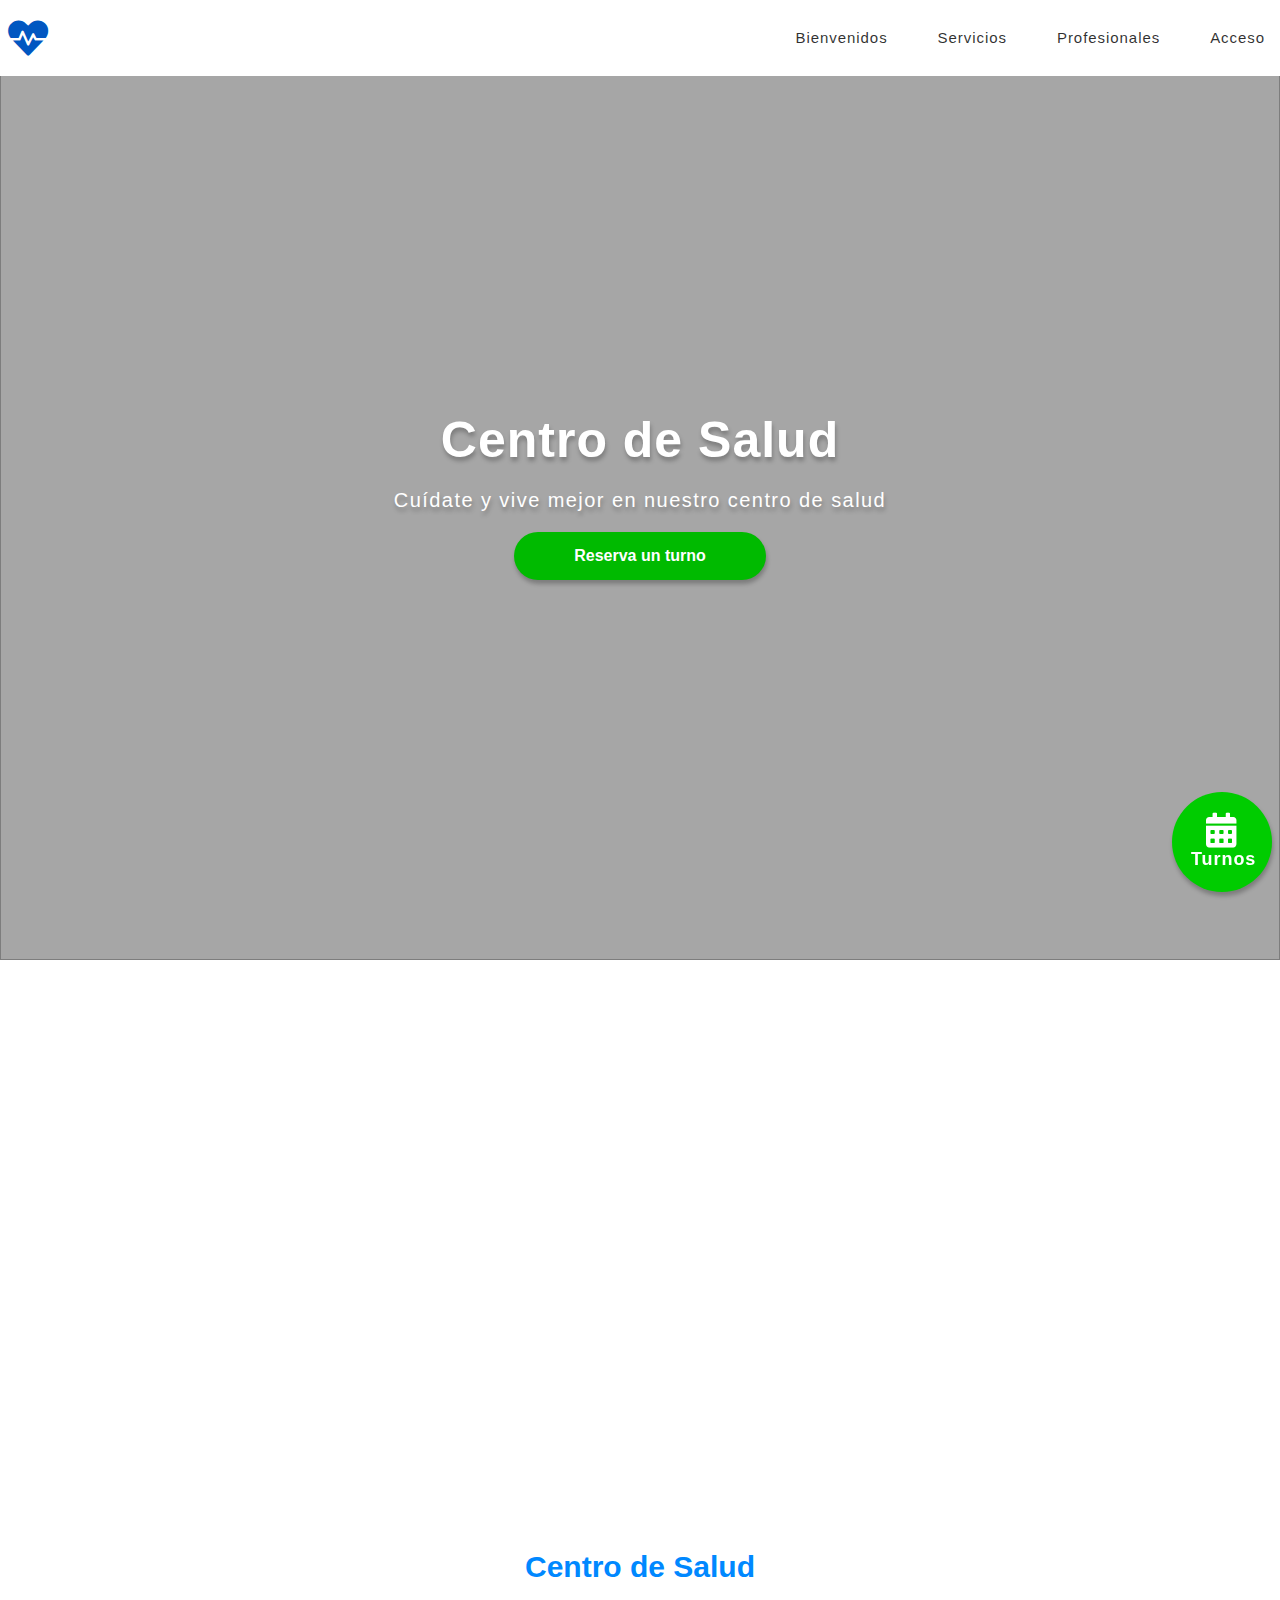
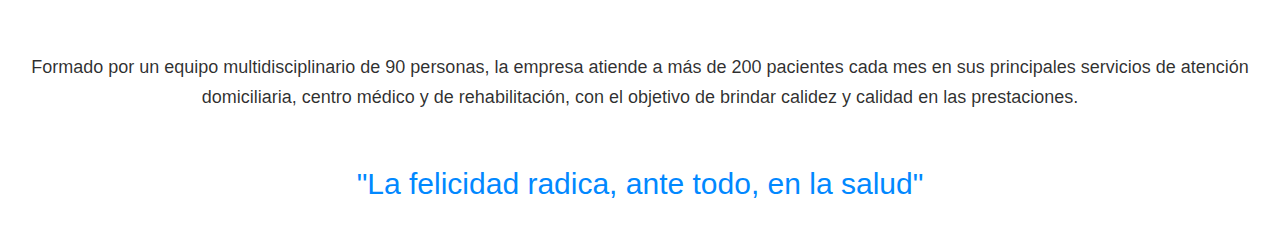
==== index.html @ 70dbd828 "csdsa" ====
<!DOCTYPE html>
<html lang="es">

<head>
  <meta charset="UTF-8">
  <meta http-equiv="X-UA-Compatible" content="IE=edge">
  <meta name="viewport" content="width=device-width, initial-scale=1.0">
  <link rel="stylesheet" type="text/css" href="estilo.css" />
  <link href="https://cdnjs.cloudflare.com/ajax/libs/font-awesome/5.13.0/css/all.min.css" rel="stylesheet">


  <title>Centro de Salud</title>
</head>

<body>


  <nav class="navegador">


    <a href="">
      <i class="fas fa-heartbeat"></i>
    </a>
    <input type="checkbox" id="tresrayas">
    <label for="tresrayas"><i class="fas fa-bars" style="color: rgb(92, 94, 96);font-size: 30px;"></i></label>



    <div class="menu">
      <ul class="lista">
        <li class="botonesMenu"><a href="index.html">Bienvenidos</a></li>
        <li class="botonesMenu"><a href="../Pagina-Web-I/Servicios/servicios.html">Servicios</a></li>
        <li class="botonesMenu"><a href="">Profesionales</a></li>
        <li class="botonesMenu"><a href="">Acceso</a></li>


      </ul>
    </div>
  </nav>





  <div class="btnturno" href="turnos.html">

    <i class="fas fa-calendar-alt fa-lg"></i>


    <a href="../Pagina-Web-I/formulario/turnos.html">Turnos</a>

  </div>

  <div class="espacio">

  </div>





  <div class="contenedorImgPrincipal">
    <img class="Imagen" src="../Pagina-Web-I/Imagenes/vista-frontal-valor-cartera-mujer-forma-corazon.jpg" alt="">
    <div class="textoBienve" id="textoBienve">
      <h1>Centro de Salud </h1>
      
      <h2>Cuídate y vive mejor en nuestro centro de salud</h2>
      <button class="botoninicio"> <a href="">Reserva un turno</a></button>
    </div>
  </div>







  <div class="contenedorTarjetas" >
    <div class="cajatarjetas" id="scroll">
      <div class="tarjetas">
        <i class="fas fa-hand-holding-medical"></i>
        <div class="tarjetaDeTxt">
          <h5 class="tituloTarjeta">Centro de Rehabilitacion</h5>
          <p class="textoTarjeta">Brinda servicios de rehabilitación intensivos, integrales
            y
            comprehensivos.</p>
          <a href=""></a>
        </div>
      </div>

      <div class="tarjetas">
        <i class="fas fa-user-md"></i>
        <div class="tarjetaDeTxt">
          <h5 class="tituloTarjeta">Centro Medico</h5>
          <p class="textoTarjeta">Brinda un servicio integral de prevención y atención ambulatoria de la salud en
            diferentes especialidades.</p>
          <a href=""></a>
        </div>
      </div>

      <div class="tarjetas">
        <i class="fas fa-ambulance"></i>
        <div class="tarjetaDeTxt">
          <h5 class="tituloTarjeta">Atencion Domiciliaria</h5>
          <p class="textoTarjeta">Es un servicio al paciente con patologías complejas y a su familia en su hogar a
            través
            de un equipo multiprofesional e interdisciplinario.</p>
          <a href=""></a>
        </div>
      </div>
    </div>
  </div>


  <div class="contenedorSm2">
    <h5 class="tituloSm2">Centro de Salud</h5>
    <p class="textoSm2">Formado por un equipo multidisciplinario de 90 personas, la empresa atiende a más de 200
      pacientes cada mes en sus principales servicios de atención domiciliaria, centro médico y de rehabilitación, con
      el objetivo de brindar calidez y calidad en las prestaciones.</p>
    <p class="fraseSm2">"La felicidad radica, ante todo, en la salud"</p>
  </div>







</body>


<script src="aparece.js"></script>

</html>
---- estilo.css ----
.navegador {
    display: flex;
    position: fixed;
    z-index: 100;
    width: 100%;
    flex-wrap: wrap;
    align-items: center;
    justify-content: space-between;
    background-color: #ffffff;
    padding: 0 200px 0 0;
    top: 0;

}







.lista {

    list-style: none;
    display: flex;
    gap: 25px;
    margin-right: 15px;
    padding: 10px 0;
}

.lista a {
    text-decoration: none;
    font-family: Arial, Helvetica, sans-serif;
    color: rgba(0, 0, 0, 0.819);
    font-weight:  normal;
    font-size: 15px;
    line-height: 1.5rem;
    letter-spacing: 0.025cm;
    margin-left: 25px;
    
}

.lista a:hover {
   
   color: #0157c1;
   
}

#tresrayas,
.navegador label {
    display: none;
}

.navegador a i{
 font-size: 40px;
 padding-left: 8px;
 margin: 0;
 color: #0157c1;
 
}
   




.navegador a i:hover {
    transform: scale(1.1);
    color: crimson;
}




.btnturno {
    position: fixed;
    bottom: 8px;
    right: 8px;
    height: 100px;
    width: 100px;
    display: block;
    color: #ffffff;
    background-color: rgb(0, 204, 0);
    z-index: 100;
    border-radius: 100%;
    box-shadow: 1px 4px 4px rgba(0, 0, 0, 0.25);

}

.btnturno i {
    position: absolute;
    right: 35%;
    top: 25%;
    font-size: 35px;




}

.btnturno a {
    position: relative;
    top: 55px;
    left: 9px;
    padding-bottom: 20px;
    padding-left: 10px;
    padding-right: 10px;
    padding-top: 60px;
    padding-bottom: 50px;
    transition: transform .2s;
    line-height: 1.5rem;
    letter-spacing: 0.025cm;
    font-weight: bold;
    font-family: Arial, Helvetica, sans-serif;
    font-size: 18px;
    text-decoration: none;
    color: #ffffff;


}


.btnturno:hover {
    transform: scale(1.1);
    bottom: 12px;
    right: 12px;
    background-color: rgb(25, 167, 18);
    transition: all 1s;
    



}


.contenedorImgPrincipal{
    padding-top: 30px;
 
    position: absolute;
    width: 100%;
    height: 100%;
    top: 0;
    
    z-index: 0;
   
}




.Imagen {
 position: absolute;
 width: 100%;
 height: 100%;

 
 
    

}

.textoBienve{
    display: flex;
   position: absolute;
    flex-direction: column;
    align-items: center;
    justify-content: center;
    height:100%;
    width: 100%;
    
    z-index: 1;
    background-color: #00000059;
    
    
}


.textoBienve h1{
    font-family:sans-serif;
    font-size: 50px;
    font-weight: 700;
    color: rgb(255, 255, 255);
    margin: 0;
    letter-spacing: 0.02em;
    text-shadow: 1px 4px 4px rgba(0, 0, 0, 0.25);
}
    
    



.textoBienve h2{
    font-family:sans-serif;
    font-size: 20px;
   letter-spacing: 0.09rem;
   font-weight: 10;
    color: rgb(255, 255, 255);
    text-shadow: 1px 4px 4px rgba(0, 0, 0, 0.25);
   
    margin: 20px;
}

.textoBienve h3{
    font-family:sans-serif;
    font-size: 16px;
    font-weight: 100;
    color: rgb(255, 255, 255);
    text-align: center;
    margin-top: 60px;
    width: 70%;
    line-height: 1.7;
   
}

.botoninicio{
    padding: 15px 60px;
    border-style: none;
    border-radius: 30px;
    background-color: rgb(0, 186, 0);
    box-shadow: 1px 4px 4px rgba(0, 0, 0, 0.25);
    cursor: pointer;
}

.botoninicio:hover{
    background-color: darkgreen;
    transition: all 0.8s ease-in-out;
}
.botoninicio a{
    text-decoration: none;
    font-family:sans-serif;
    font-size: 16px;
    font-weight: 700;
    color: #ffffff;

}



.contenedorTarjetas {

    display: flex;
    
    
    position: absolute;
    width: 100%;
    height: 750px;
    top: 800px;
   margin-top: 0;
   /* 
    background-image: url("Imagenes/doctor-trabajo.jpg");
    background-size: cover;
    */
    transition: all 2s;
   




}

.cajatarjetas{
    position: absolute;
    height: 100%;
    width: 100%;
    align-items: center;
    justify-content: space-around;
   display: flex;
   flex-direction: row;
   opacity: 0;
   transition: 4s;
   
}


.visible {
    opacity: 1;
    



}

.tarjetas {
    
    width: 300px;
    height: 450px;
    text-align: center;
   
   
    
    

}


.tarjetas i {
   color: #0157c1;
   font-size: 200px;
   
    

}

.tituloTarjeta {

    font-family: Arial, Helvetica, sans-serif;
    font-size: 18px;
    color: #0088ff;

}

.textoTarjeta {

    font-family: Arial, Helvetica, sans-serif;
    font-size: 15px;
    color: rgba(0, 0, 0, 0.819);
    line-height: 30px;

}

.tarjetas:hover {
    transform: scale(1.1);
}

.contenedorSm2 {
   display: flex;
   position: absolute;
   width: 100%;
   align-items: center;
   justify-content: center;
   flex-direction: column;
   top: 1500px;

}

.tituloSm2 {
    font-family: Arial, Helvetica, sans-serif;
    font-size: 30px;
    color: #0088ff;
    text-align: center;
}

.textoSm2 {
    font-family: Arial, Helvetica, sans-serif;
    font-size: 18px;
    color: rgba(0, 0, 0, 0.819);
    line-height: 30px;
    text-align: center;
}

.fraseSm2 {
    margin-top: 3%;
    font-family: Arial, Helvetica, sans-serif;
    font-size: 30px;
    color: #0188ff;
    line-height: 30px;
    text-align: center;

}


.contenedorfooterxl {


   display: flex;
    flex-direction: row;
    align-items: center;
    position: absolute;
    width: 100%;
    justify-content: space-around;
    background-color: #000e1a;
    bottom: 0;

}

.contenedordires {
    font-family: Arial, Helvetica, sans-serif;
    font-size: 15px;
    color: dimgrey;
    width: 300px;
    line-height: 20px;

}


.titulof {
    font-family: Arial, Helvetica, sans-serif;
    font-size: 15px;
    color: #0088ff;


}



.imgfooter {
    border-radius: 100%;
    margin-top: 3%;
    margin-bottom: 3%;
    width: 200px;
    height:200px;

}

.imgwsp {
    transition: transform .2s;
}

.imgwsp:hover {
    transform: scale(1.1);

}

body {
    margin: 0;
    padding: 0 0 0 0;
    border: 0;
    vertical-align: baseline;


}


@media screen and (min-width: 500px) {
    .contenedorTarjetas {

        flex-direction: row;


    }

    .contenedorMenu {
        visibility: visible;
    }

    .ContenedorImgYTxt {
        flex-direction: row;
        background-color: #0088ff;
        width: 100%;


    }

    .cajatext {
        width: 50%;
        height: 50%;
    }

    .cajaimg {
        width: 750px;
        height: 450px;
    }

    .Texto {
        text-shadow: none;

    }

    



    body {
        margin: 0;
        padding: 0 0 0 0;
        border: 0;
        font-size: 100%;
        font: inherit;
        vertical-align: baseline;
    }

}

@media screen and (max-width: 500px) {
    .menu {
        width: 100%;
        max-height: 0;
        overflow: hidden;
    }

    .lista {
        flex-direction: column;
        align-items: center;
        padding: 20px;
    }



    .navegador label {
        display: inline-flex;
        align-items: center;
        cursor: pointer;
        margin-right: 15px;

    }

    #tresrayas:checked~.menu {
        max-height: 100%;

    }

    .lista a:hover {
        border-color: none;
        border-style: none;

        padding: none;
        margin-left: none;
        border-radius: none;
        background-color: #ffffff;
        color: rgba(0, 0, 0, 0.819);
        ;

    }

    .contenedorfooterxl {

        flex-direction: column;

    }


}
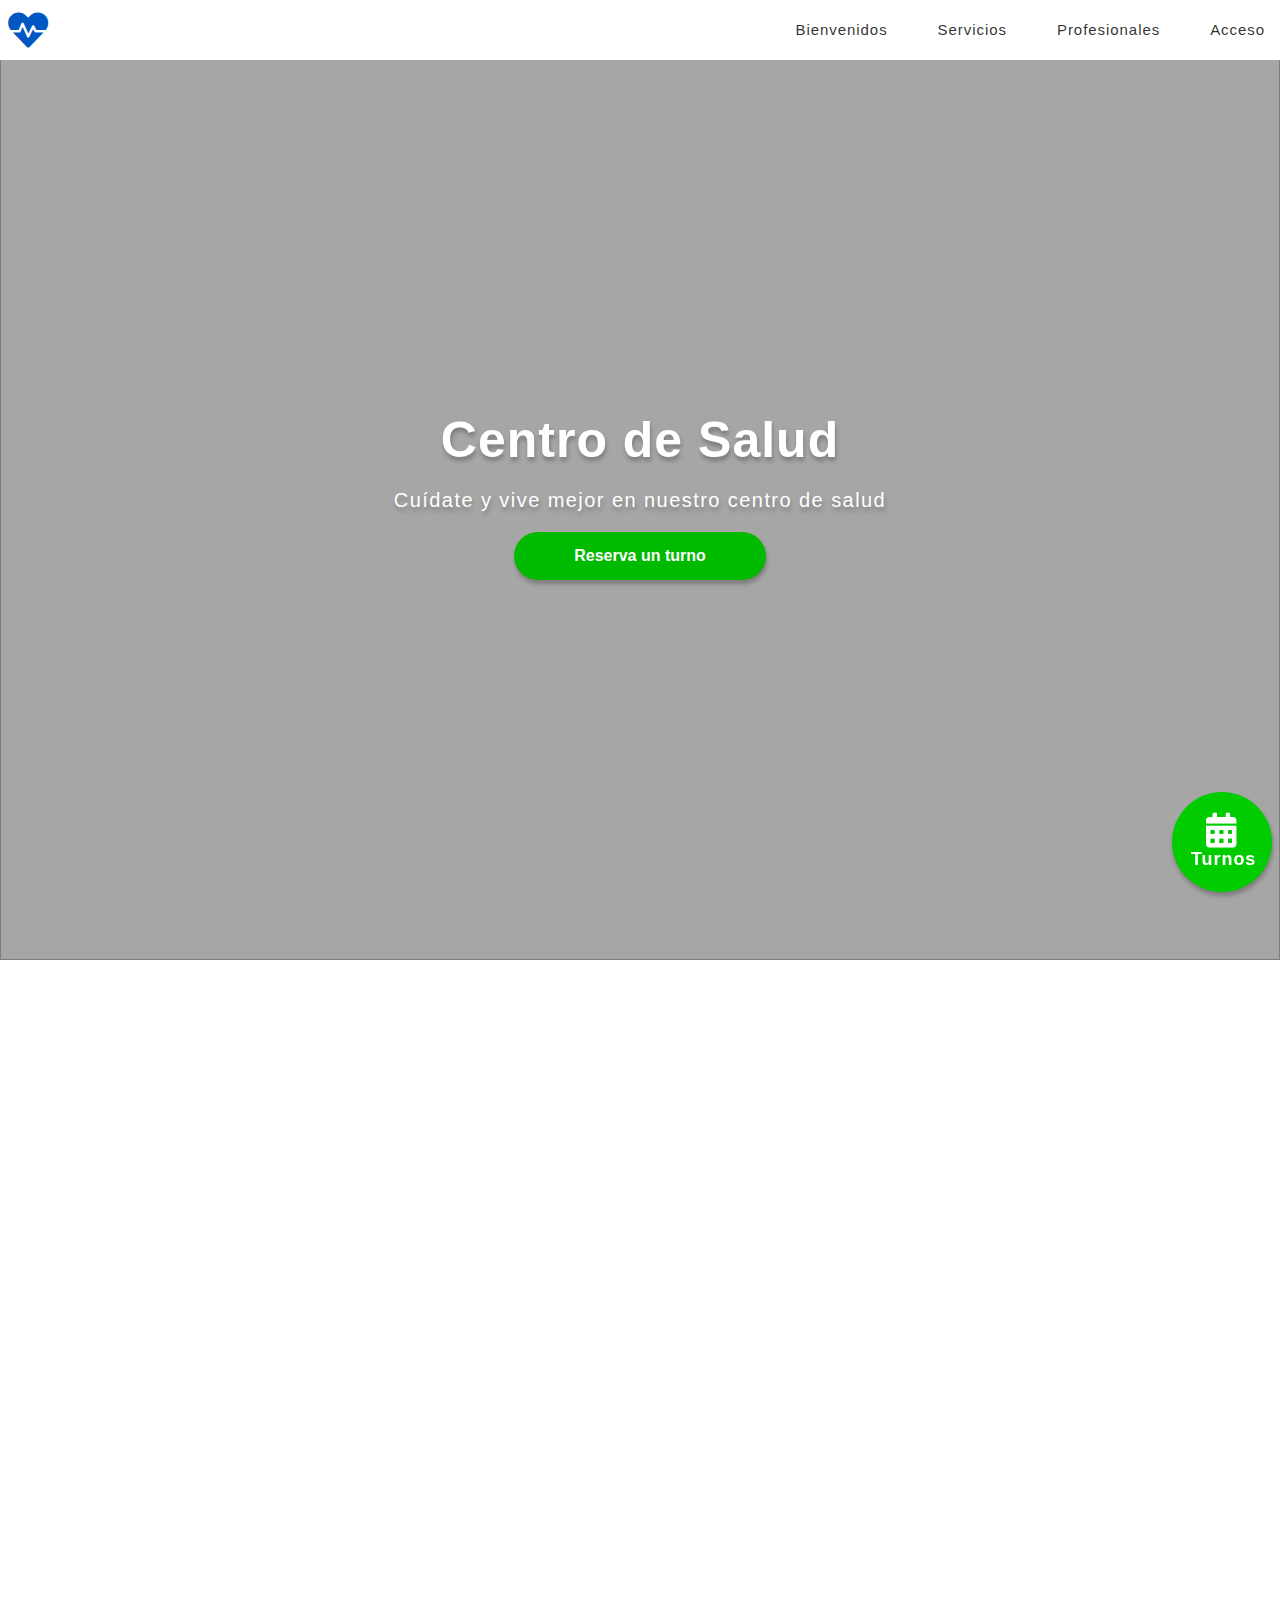
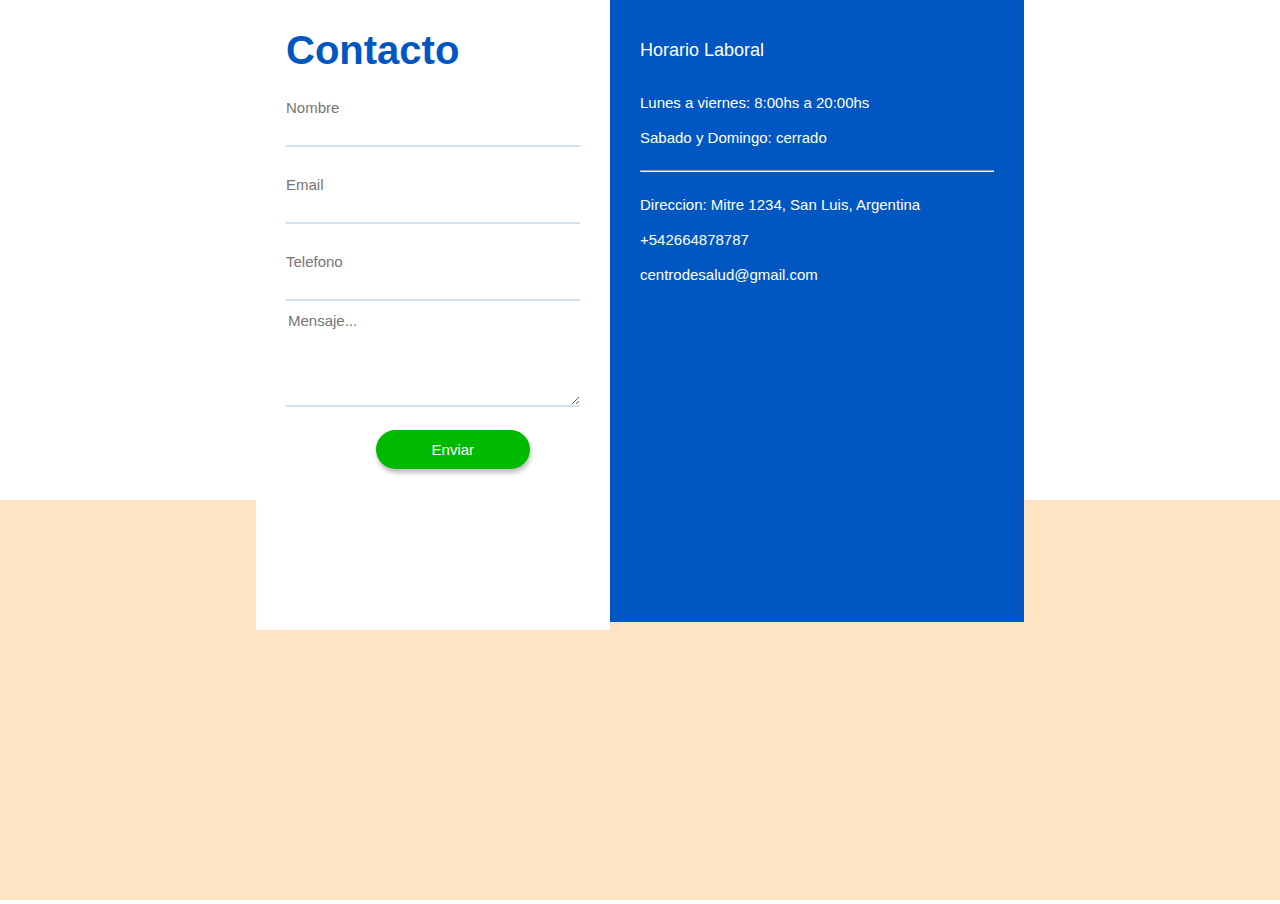
==== commit 5a5560b5: "se mejoro el footer y se agrego formulario de contacto" ====
--- a/index.html
+++ b/index.html
@@ -112,13 +112,41 @@
   </div>
 
 
-  <div class="contenedorSm2">
-    <h5 class="tituloSm2">Centro de Salud</h5>
-    <p class="textoSm2">Formado por un equipo multidisciplinario de 90 personas, la empresa atiende a más de 200
-      pacientes cada mes en sus principales servicios de atención domiciliaria, centro médico y de rehabilitación, con
-      el objetivo de brindar calidez y calidad en las prestaciones.</p>
-    <p class="fraseSm2">"La felicidad radica, ante todo, en la salud"</p>
-  </div>
+  <footer class="contenedorcontactos">
+    <div class="contenedorformycontac">
+      <div class="contenedorform">
+        <form action="" class="formulario">
+          <span>Contacto</span>
+          
+            
+            <input type="text" placeholder="Nombre">
+            
+            <input type="text" placeholder="Email">
+          
+          
+            <input type="text" placeholder="Telefono">
+          
+          
+            <textarea name="" id="" cols="30" rows="10" placeholder="Mensaje..."></textarea>
+          
+          
+         
+
+          <button type="submit">Enviar</button>
+
+        </form>
+      </div>
+      <div class="contacto">
+        <span>Horario Laboral</span>
+        <p>Lunes a viernes: 8:00hs a 20:00hs <br> Sabado y Domingo: cerrado</p>
+        <hr>
+        <p>Direccion: Mitre 1234, San Luis, Argentina <br>+542664878787 <br> centrodesalud@gmail.com</p>
+      </div>
+    </div>
+    <div class="banda">
+      <iframe src="https://www.google.com/maps/embed?pb=!1m17!1m12!1m3!1d1667.1498430068177!2d-66.33870712872991!3d-33.310979842857236!2m3!1f0!2f0!3f0!3m2!1i1024!2i768!4f13.1!3m2!1m1!2s!5e0!3m2!1ses!2sar!4v1683168870835!5m2!1ses!2sar" width=100% height="400" style="border:0;" allowfullscreen="" loading="lazy" referrerpolicy="no-referrer-when-downgrade"></iframe>
+    </div>
+  </footer>
 
 
 
--- a/estilo.css
+++ b/estilo.css
@@ -24,25 +24,25 @@
     display: flex;
     gap: 25px;
     margin-right: 15px;
-    padding: 10px 0;
+    padding: 2px 0;
 }
 
 .lista a {
     text-decoration: none;
     font-family: Arial, Helvetica, sans-serif;
     color: rgba(0, 0, 0, 0.819);
-    font-weight:  normal;
+    font-weight: normal;
     font-size: 15px;
     line-height: 1.5rem;
     letter-spacing: 0.025cm;
     margin-left: 25px;
-    
+
 }
 
 .lista a:hover {
-   
-   color: #0157c1;
-   
+
+    color: #0157c1;
+
 }
 
 #tresrayas,
@@ -50,14 +50,14 @@
     display: none;
 }
 
-.navegador a i{
- font-size: 40px;
- padding-left: 8px;
- margin: 0;
- color: #0157c1;
- 
-}
-   
+.navegador a i {
+    font-size: 40px;
+    padding-left: 8px;
+    margin: 0;
+    color: #0157c1;
+
+}
+
 
 
 
@@ -124,57 +124,57 @@
     right: 12px;
     background-color: rgb(25, 167, 18);
     transition: all 1s;
-    
-
-
-
-}
-
-
-.contenedorImgPrincipal{
+
+
+
+
+}
+
+
+.contenedorImgPrincipal {
     padding-top: 30px;
- 
+
     position: absolute;
     width: 100%;
     height: 100%;
     top: 0;
-    
+
     z-index: 0;
-   
+
 }
 
 
 
 
 .Imagen {
- position: absolute;
- width: 100%;
- height: 100%;
-
- 
- 
-    
-
-}
-
-.textoBienve{
-    display: flex;
-   position: absolute;
+    position: absolute;
+    width: 100%;
+    height: 100%;
+
+
+
+
+
+}
+
+.textoBienve {
+    display: flex;
+    position: absolute;
     flex-direction: column;
     align-items: center;
     justify-content: center;
-    height:100%;
-    width: 100%;
-    
+    height: 100%;
+    width: 100%;
+
     z-index: 1;
     background-color: #00000059;
-    
-    
-}
-
-
-.textoBienve h1{
-    font-family:sans-serif;
+
+
+}
+
+
+.textoBienve h1 {
+    font-family: sans-serif;
     font-size: 50px;
     font-weight: 700;
     color: rgb(255, 255, 255);
@@ -182,24 +182,24 @@
     letter-spacing: 0.02em;
     text-shadow: 1px 4px 4px rgba(0, 0, 0, 0.25);
 }
-    
-    
-
-
-
-.textoBienve h2{
-    font-family:sans-serif;
+
+
+
+
+
+.textoBienve h2 {
+    font-family: sans-serif;
     font-size: 20px;
-   letter-spacing: 0.09rem;
-   font-weight: 10;
+    letter-spacing: 0.09rem;
+    font-weight: 10;
     color: rgb(255, 255, 255);
     text-shadow: 1px 4px 4px rgba(0, 0, 0, 0.25);
-   
+
     margin: 20px;
 }
 
-.textoBienve h3{
-    font-family:sans-serif;
+.textoBienve h3 {
+    font-family: sans-serif;
     font-size: 16px;
     font-weight: 100;
     color: rgb(255, 255, 255);
@@ -207,10 +207,10 @@
     margin-top: 60px;
     width: 70%;
     line-height: 1.7;
-   
-}
-
-.botoninicio{
+
+}
+
+.botoninicio {
     padding: 15px 60px;
     border-style: none;
     border-radius: 30px;
@@ -219,13 +219,14 @@
     cursor: pointer;
 }
 
-.botoninicio:hover{
+.botoninicio:hover {
     background-color: darkgreen;
     transition: all 0.8s ease-in-out;
 }
-.botoninicio a{
+
+.botoninicio a {
     text-decoration: none;
-    font-family:sans-serif;
+    font-family: sans-serif;
     font-size: 16px;
     font-weight: 700;
     color: #ffffff;
@@ -237,65 +238,65 @@
 .contenedorTarjetas {
 
     display: flex;
-    
-    
+    flex-direction: row;
+
     position: absolute;
     width: 100%;
     height: 750px;
     top: 800px;
-   margin-top: 0;
-   /* 
+    margin-top: 0;
+    /* 
     background-image: url("Imagenes/doctor-trabajo.jpg");
     background-size: cover;
     */
     transition: all 2s;
-   
-
-
-
-
-}
-
-.cajatarjetas{
+
+
+
+
+
+}
+
+.cajatarjetas {
     position: absolute;
     height: 100%;
     width: 100%;
     align-items: center;
     justify-content: space-around;
-   display: flex;
-   flex-direction: row;
-   opacity: 0;
-   transition: 4s;
-   
+    display: flex;
+    flex-direction: row;
+    opacity: 0;
+    transition: 4s;
+
 }
 
 
 .visible {
     opacity: 1;
-    
+
 
 
 
 }
 
 .tarjetas {
-    
+
     width: 300px;
     height: 450px;
     text-align: center;
-   
-   
-    
-    
+
+
+
+
 
 }
 
 
 .tarjetas i {
-   color: #0157c1;
-   font-size: 200px;
-   
-    
+    color: #0157c1;
+    font-size: 200px;
+
+
 
 }
 
@@ -320,112 +321,162 @@
     transform: scale(1.1);
 }
 
-.contenedorSm2 {
-   display: flex;
-   position: absolute;
-   width: 100%;
-   align-items: center;
-   justify-content: center;
-   flex-direction: column;
-   top: 1500px;
-
-}
-
-.tituloSm2 {
-    font-family: Arial, Helvetica, sans-serif;
-    font-size: 30px;
-    color: #0088ff;
-    text-align: center;
-}
-
-.textoSm2 {
-    font-family: Arial, Helvetica, sans-serif;
+.contenedorcontactos {
+    display: flex;
+    position: absolute;
+    top: 1600px;
+   
+    width: 100%;
+    height: 100%;
+    justify-content: center;
+
+
+}
+
+.contenedorformycontac {
+    display: flex;
+    flex-direction: row;
+    width: 60%;
+    height: 70%;
+    position: absolute;
+    z-index: 1;
+
+    
+}
+
+.contenedorform {
+
+    height: 100%;
+    width: 50%;
+    background-color: #ffffff;
+}
+
+.formulario {
+    display: flex;
+    flex-direction: column;
+    padding: 30px 30px 0;
+}
+
+.formulario input {
+    border-top: 0;
+    border-left: 0;
+    border-right: 0;
+    border-bottom: 2px solid  #0157c12e;
+    
+    font-family: 'Segoe UI', Tahoma, Geneva, Verdana, sans-serif;
+    font-size: 15px;
+    font-weight: 100;
+    color: rgb(0, 0, 0);
+    line-height: 35px;
+    outline: none;
+    padding: 20px 0;
+}
+.formulario textarea{
+    border-top: 0;
+    border-left: 0;
+    border-right: 0;
+    border-bottom: 2px solid  #0157c12e;
+
+    font-family: 'Segoe UI', Tahoma, Geneva, Verdana, sans-serif;
+    font-size: 15px;
+    font-weight: 100;
+    color: rgb(0, 0, 0);
+    line-height: 35px;
+    outline: none;
+    height: 100px;
+
+}
+/*quitar foco con el outline*/
+.formulario span {
+    font-family: 'Segoe UI', Tahoma, Geneva, Verdana, sans-serif;
+    font-size: 40px;
+    color: #0157c1;
+    line-height: 40px;
+    font-weight: bold;
+}
+
+.formulario div {
+    display: inline;
+    position: absolute;
+    left: 0;
+    top: 80px;
+}
+
+.formulario button{
+    position: absolute;
+    padding: 2px 40px;
+    border-style: none;
+    border-radius: 30px;
+    background-color: rgb(0, 186, 0);
+    box-shadow: 1px 4px 4px rgba(0, 0, 0, 0.25);
+    cursor: pointer;
+    font-family: 'Segoe UI', Tahoma, Geneva, Verdana, sans-serif;
+    font-size: 15px;
+    font-weight: 400;
+    color: rgb(255, 255, 255);
+    line-height: 35px;
+    top: 430px;
+    left: 120px;
+    width: 20%;
+}
+
+
+.contacto {
+    display: block;
+    padding-left: 30px;
+    padding-right: 30px;
+    height: 94%;
+    width: 50%;
+    background-color: #0157c1;
+    padding-top: 30px;
+
+
+
+
+
+}
+
+.contacto span {
+    font-family: 'Segoe UI', Tahoma, Geneva, Verdana, sans-serif;
     font-size: 18px;
-    color: rgba(0, 0, 0, 0.819);
-    line-height: 30px;
-    text-align: center;
-}
-
-.fraseSm2 {
-    margin-top: 3%;
-    font-family: Arial, Helvetica, sans-serif;
-    font-size: 30px;
-    color: #0188ff;
-    line-height: 30px;
-    text-align: center;
-
-}
-
-
-.contenedorfooterxl {
-
-
-   display: flex;
-    flex-direction: row;
-    align-items: center;
-    position: absolute;
-    width: 100%;
-    justify-content: space-around;
-    background-color: #000e1a;
+    color: rgb(255, 255, 255);
+    line-height: 40px;
+    font-weight: 100;
+}
+
+.contacto p {
+    font-family: 'Segoe UI', Tahoma, Geneva, Verdana, sans-serif;
+    font-size: 15px;
+    font-weight: 100;
+    color: rgb(255, 255, 255);
+    line-height: 35px;
+}
+
+.banda{
+    position: absolute;
+    height: 400px;
+    width: 100%;
+    background-color: bisque;
     bottom: 0;
-
-}
-
-.contenedordires {
-    font-family: Arial, Helvetica, sans-serif;
-    font-size: 15px;
-    color: dimgrey;
-    width: 300px;
-    line-height: 20px;
-
-}
-
-
-.titulof {
-    font-family: Arial, Helvetica, sans-serif;
-    font-size: 15px;
-    color: #0088ff;
-
-
-}
-
-
-
-.imgfooter {
-    border-radius: 100%;
-    margin-top: 3%;
-    margin-bottom: 3%;
-    width: 200px;
-    height:200px;
-
-}
-
-.imgwsp {
-    transition: transform .2s;
-}
-
-.imgwsp:hover {
-    transform: scale(1.1);
-
-}
+    z-index: 0;
+
+    
+}
+
+
 
 body {
     margin: 0;
     padding: 0 0 0 0;
     border: 0;
-    vertical-align: baseline;
+    display: block;
 
 
 }
 
 
 @media screen and (min-width: 500px) {
-    .contenedorTarjetas {
-
-        flex-direction: row;
-
-
-    }
+   
 
     .contenedorMenu {
         visibility: visible;
@@ -454,7 +505,7 @@
 
     }
 
-    
+
 
 
 
@@ -510,11 +561,13 @@
 
     }
 
-    .contenedorfooterxl {
-
+    .contenedorTarjetas{
         flex-direction: column;
 
     }
+    .cajatarjetas{
+        flex-direction: column;
+    }
 
 
 }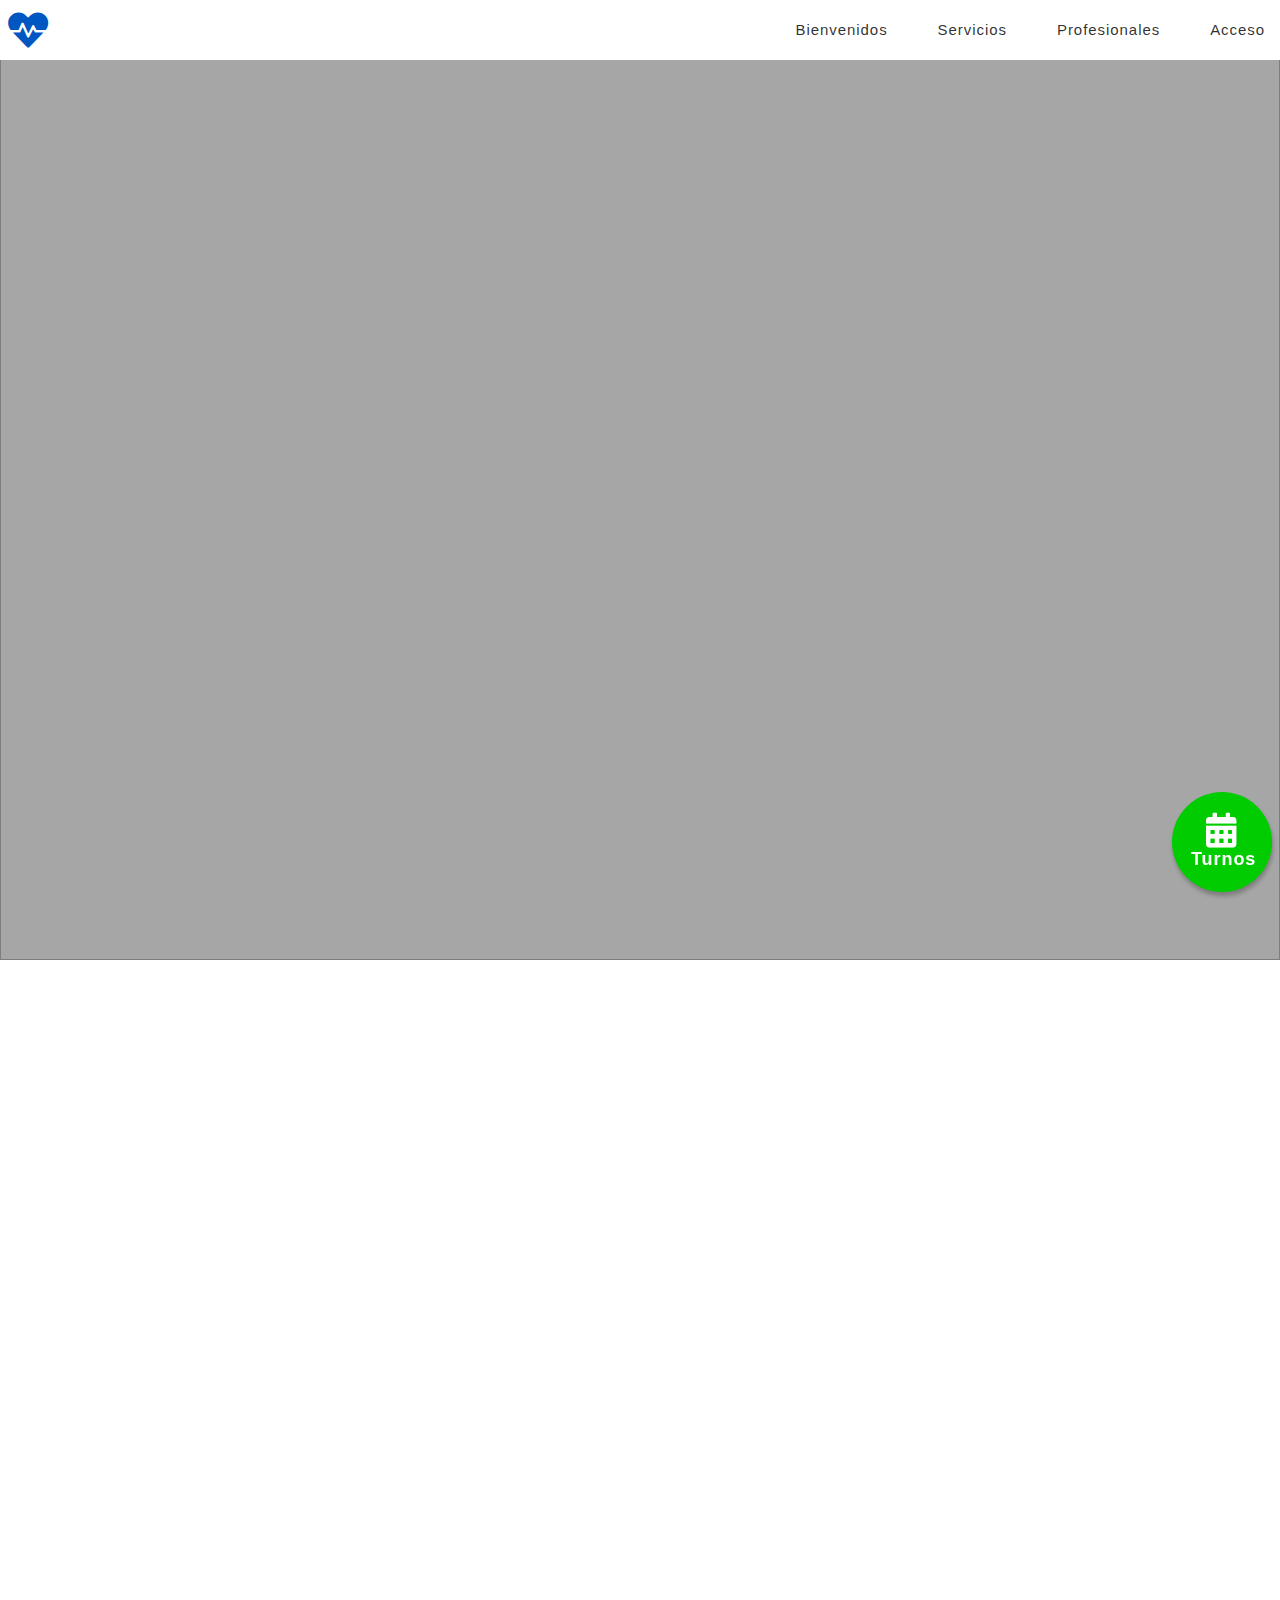
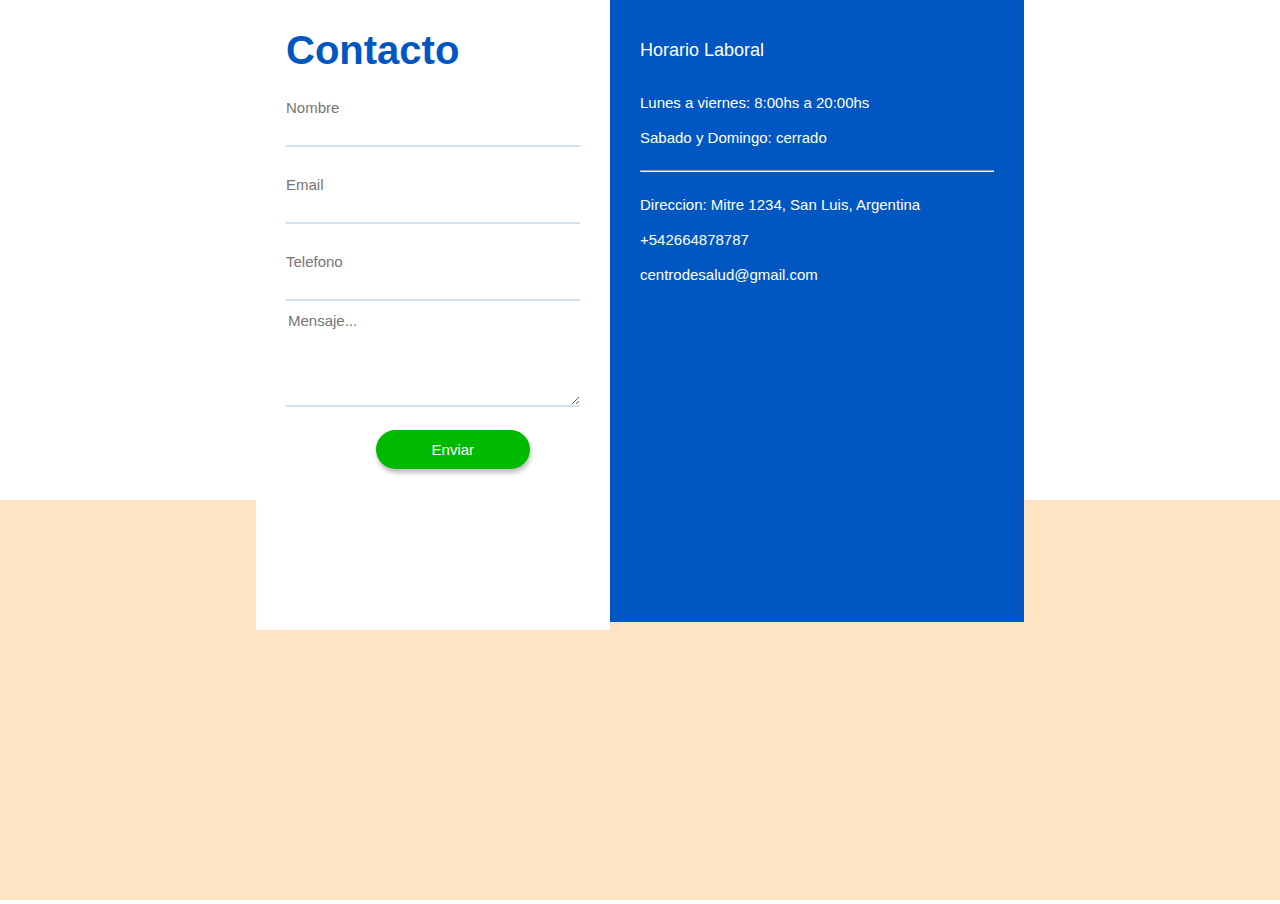
==== commit fc76e480: "sdasd" ====
--- a/index.html
+++ b/index.html
@@ -59,13 +59,16 @@
 
 
 
-  <div class="contenedorImgPrincipal">
+  <div class="contenedorImgPrincipal" >
     <img class="Imagen" src="../Pagina-Web-I/Imagenes/vista-frontal-valor-cartera-mujer-forma-corazon.jpg" alt="">
-    <div class="textoBienve" id="textoBienve">
-      <h1>Centro de Salud </h1>
+    <div class="textoBienve">
+      <div  class="textoprincipal" id="textoprincipal">
+        <h1>Centro de Salud </h1>
       
       <h2>Cuídate y vive mejor en nuestro centro de salud</h2>
       <button class="botoninicio"> <a href="">Reserva un turno</a></button>
+      </div>
+      
     </div>
   </div>
 
--- a/estilo.css
+++ b/estilo.css
@@ -165,11 +165,20 @@
     justify-content: center;
     height: 100%;
     width: 100%;
-
     z-index: 1;
     background-color: #00000059;
-
-
+    
+
+
+}
+
+.textoprincipal{
+    display: flex;
+    align-items: center;
+    flex-direction: column;
+    transition: all 0.8s ease-in-out;
+    opacity: 0;
+    
 }
 
 
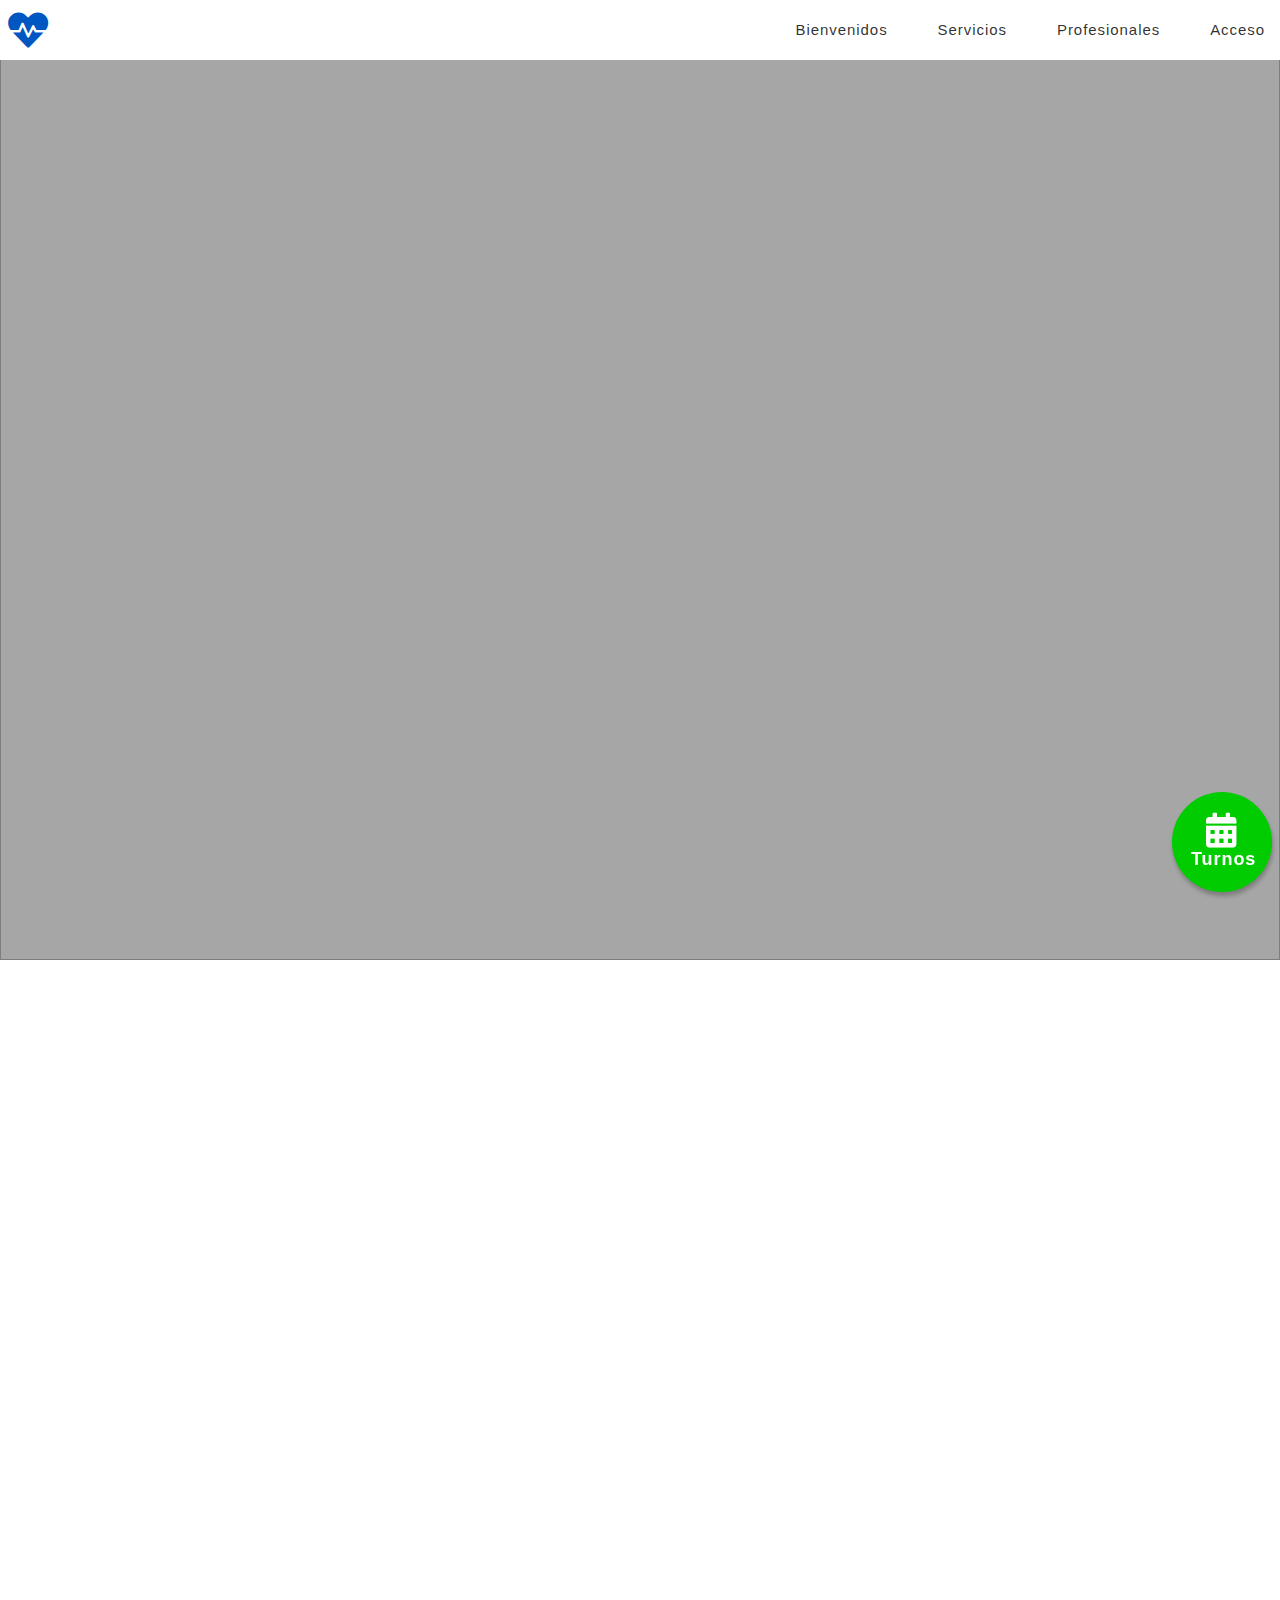
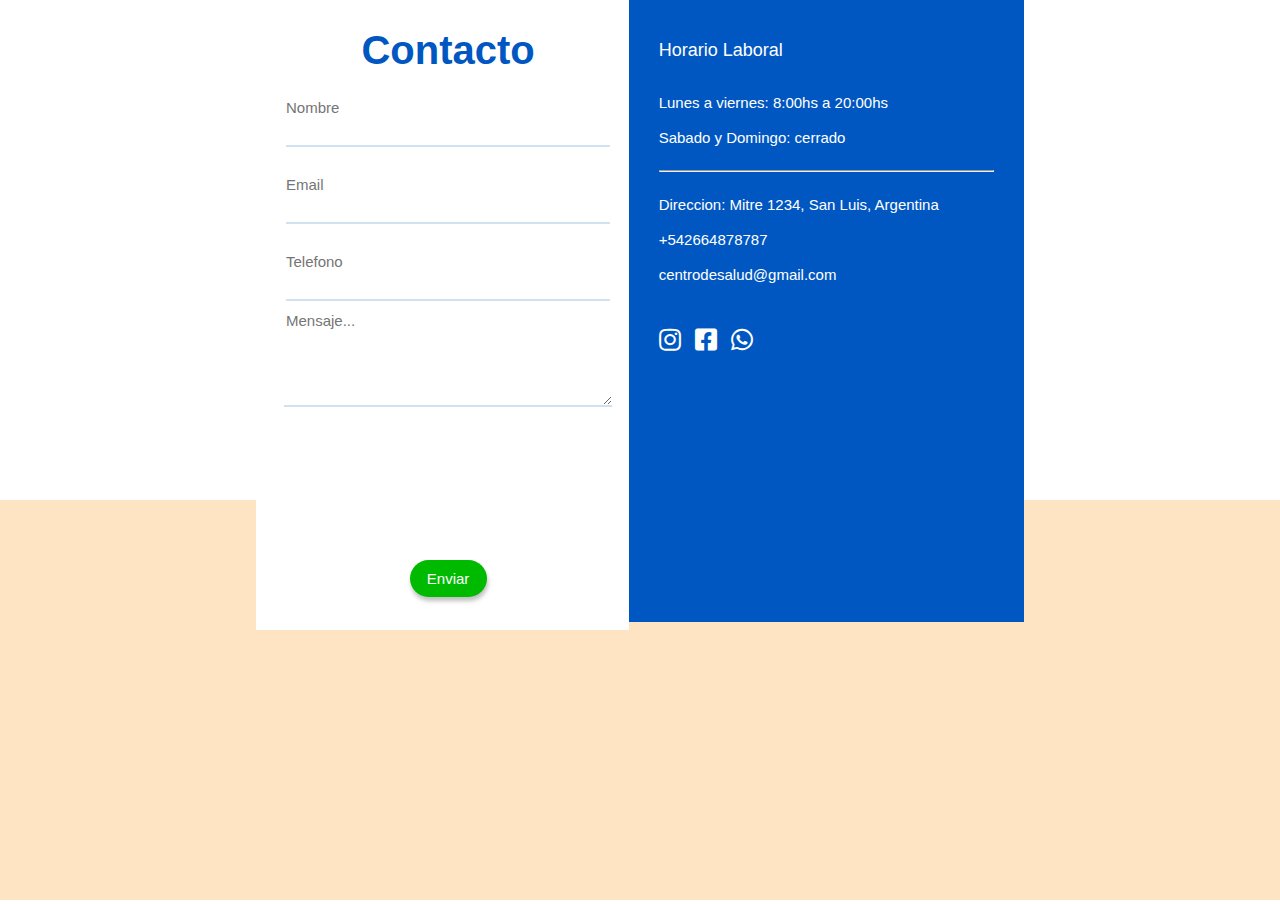
==== commit 6407d5dc: "ff" ====
--- a/index.html
+++ b/index.html
@@ -60,7 +60,7 @@
 
 
   <div class="contenedorImgPrincipal" >
-    <img class="Imagen" src="../Pagina-Web-I/Imagenes/vista-frontal-valor-cartera-mujer-forma-corazon.jpg" alt="">
+    <img class="Imagen" src="../Pagina-Web-I/Imagenes/vista-frontal-valor-cartera-mujer-forma-corazon.jpg" alt="" id="imagen">
     <div class="textoBienve">
       <div  class="textoprincipal" id="textoprincipal">
         <h1>Centro de Salud </h1>
@@ -135,7 +135,7 @@
           
          
 
-          <button type="submit">Enviar</button>
+          <button class="botonhover" type="submit">Enviar</button>
 
         </form>
       </div>
@@ -144,8 +144,14 @@
         <p>Lunes a viernes: 8:00hs a 20:00hs <br> Sabado y Domingo: cerrado</p>
         <hr>
         <p>Direccion: Mitre 1234, San Luis, Argentina <br>+542664878787 <br> centrodesalud@gmail.com</p>
+        <div>
+          <i class="fab fa-instagram"></i>
+          <i class="fab fa-facebook-square"></i>
+          <i class="fab fa-whatsapp"></i>
+        </div>
       </div>
     </div>
+
     <div class="banda">
       <iframe src="https://www.google.com/maps/embed?pb=!1m17!1m12!1m3!1d1667.1498430068177!2d-66.33870712872991!3d-33.310979842857236!2m3!1f0!2f0!3f0!3m2!1i1024!2i768!4f13.1!3m2!1m1!2s!5e0!3m2!1ses!2sar!4v1683168870835!5m2!1ses!2sar" width=100% height="400" style="border:0;" allowfullscreen="" loading="lazy" referrerpolicy="no-referrer-when-downgrade"></iframe>
     </div>
--- a/estilo.css
+++ b/estilo.css
@@ -356,22 +356,28 @@
 .contenedorform {
 
     height: 100%;
+    position: relative;
     width: 50%;
     background-color: #ffffff;
 }
 
 .formulario {
     display: flex;
+    position: absolute;
+    align-items: center;
+    width: 87%;
+    height: 90%;
     flex-direction: column;
     padding: 30px 30px 0;
 }
 
 .formulario input {
+    
     border-top: 0;
     border-left: 0;
     border-right: 0;
     border-bottom: 2px solid  #0157c12e;
-    
+    width: 100%;
     font-family: 'Segoe UI', Tahoma, Geneva, Verdana, sans-serif;
     font-size: 15px;
     font-weight: 100;
@@ -385,7 +391,7 @@
     border-left: 0;
     border-right: 0;
     border-bottom: 2px solid  #0157c12e;
-
+   width: 100%;
     font-family: 'Segoe UI', Tahoma, Geneva, Verdana, sans-serif;
     font-size: 15px;
     font-weight: 100;
@@ -413,7 +419,7 @@
 
 .formulario button{
     position: absolute;
-    padding: 2px 40px;
+   
     border-style: none;
     border-radius: 30px;
     background-color: rgb(0, 186, 0);
@@ -424,18 +430,19 @@
     font-weight: 400;
     color: rgb(255, 255, 255);
     line-height: 35px;
-    top: 430px;
-    left: 120px;
+    bottom: 0;
+   
     width: 20%;
 }
 
 
 .contacto {
+    position: relative;
     display: block;
     padding-left: 30px;
     padding-right: 30px;
     height: 94%;
-    width: 50%;
+    width: 45%;
     background-color: #0157c1;
     padding-top: 30px;
 
@@ -459,6 +466,19 @@
     font-weight: 100;
     color: rgb(255, 255, 255);
     line-height: 35px;
+}
+
+.contacto div i {
+    font-size: 25px;
+    margin-right: 10px;
+    color: #ffffff;
+    padding-top: 20px;
+    font-weight: 100;
+    cursor: pointer;
+}
+
+.contacto div i:hover {
+   transform: scale(1.1);
 }
 
 .banda{
@@ -578,5 +598,11 @@
         flex-direction: column;
     }
 
-
+    .contenedorformycontac {
+        width: 90%;
+        height: inherit;
+    }
+    .formulario button{
+        width: 50%;
+    }
 }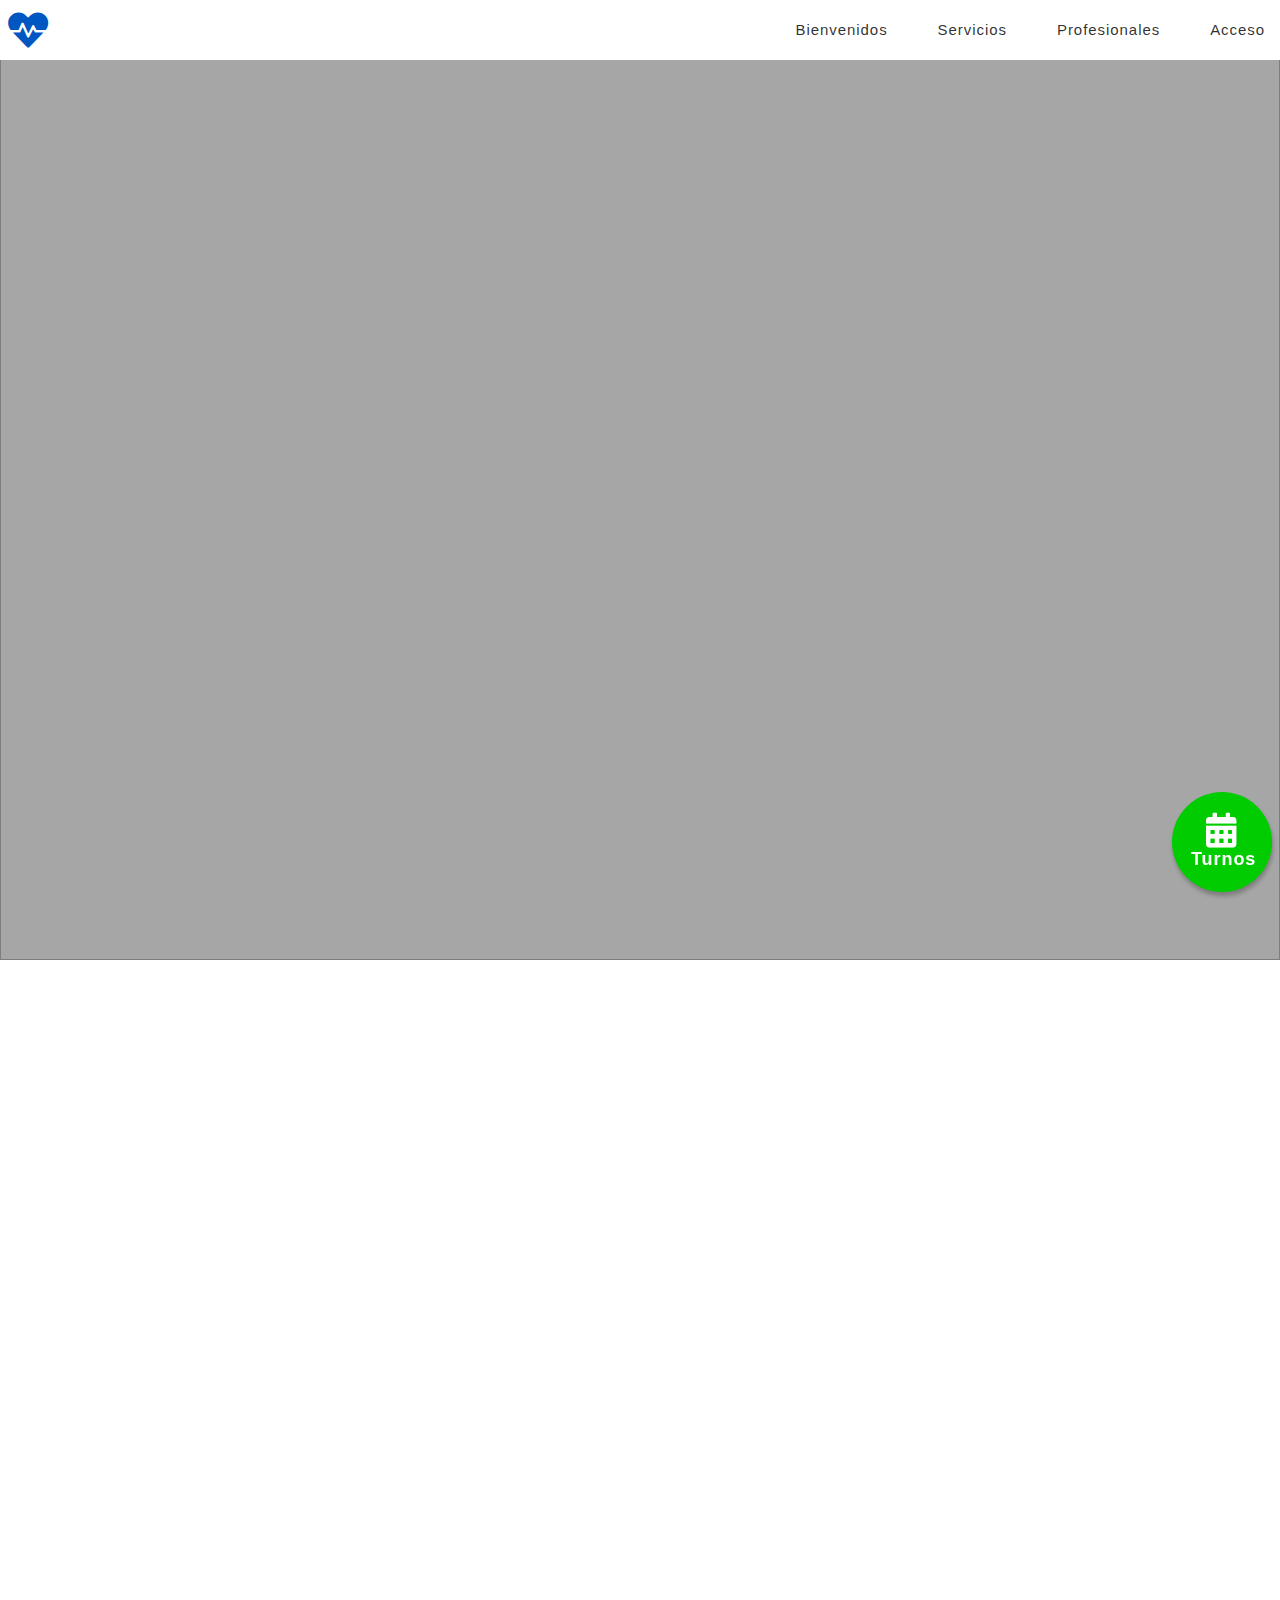
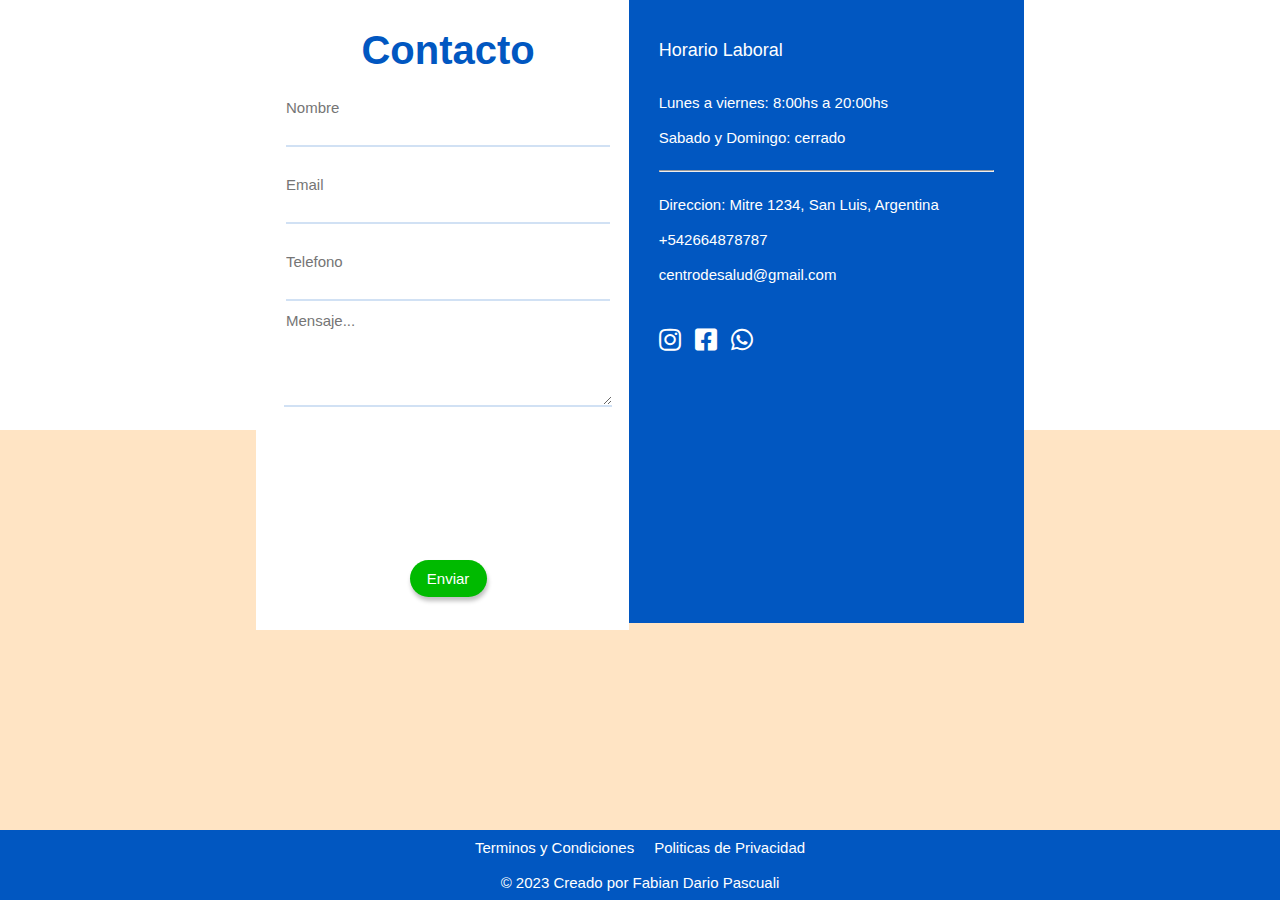
==== commit 59a842ac: "dd" ====
--- a/index.html
+++ b/index.html
@@ -66,7 +66,7 @@
         <h1>Centro de Salud </h1>
       
       <h2>Cuídate y vive mejor en nuestro centro de salud</h2>
-      <button class="botoninicio"> <a href="">Reserva un turno</a></button>
+      <button class="botoninicio"> <a href="../Pagina-Web-I/formulario/turnos.html">Reserva un turno</a></button>
       </div>
       
     </div>
@@ -155,6 +155,21 @@
     <div class="banda">
       <iframe src="https://www.google.com/maps/embed?pb=!1m17!1m12!1m3!1d1667.1498430068177!2d-66.33870712872991!3d-33.310979842857236!2m3!1f0!2f0!3f0!3m2!1i1024!2i768!4f13.1!3m2!1m1!2s!5e0!3m2!1ses!2sar!4v1683168870835!5m2!1ses!2sar" width=100% height="400" style="border:0;" allowfullscreen="" loading="lazy" referrerpolicy="no-referrer-when-downgrade"></iframe>
     </div>
+    <div class="basedepag">
+     
+      <div class="primeralinea">
+        
+        <p>Terminos y Condiciones</p>
+        <p>Politicas de Privacidad</p>
+        
+      </div>
+      
+      <div class="segundalinea">
+        <p>© 2023 Creado por Fabian Dario Pascuali</p>
+        
+      </div>
+      
+    </div>
   </footer>
 
 
--- a/estilo.css
+++ b/estilo.css
@@ -332,6 +332,7 @@
 
 .contenedorcontactos {
     display: flex;
+    
     position: absolute;
     top: 1600px;
    
@@ -441,7 +442,7 @@
     display: block;
     padding-left: 30px;
     padding-right: 30px;
-    height: 94%;
+    height: 94.148%;
     width: 45%;
     background-color: #0157c1;
     padding-top: 30px;
@@ -488,6 +489,7 @@
     background-color: bisque;
     bottom: 0;
     z-index: 0;
+    padding-bottom: 70px;
 
     
 }
@@ -498,9 +500,55 @@
     margin: 0;
     padding: 0 0 0 0;
     border: 0;
-    display: block;
-
-
+    display: flex;
+    flex-direction: column;
+    min-height: 100vh;
+    
+
+
+}
+
+.basedepag{
+    position: absolute;
+    width: 100%;
+    margin-top: auto;
+    
+    background-color: #0157c1;
+    bottom: 0;
+    padding: 0;
+    
+}
+
+.primeralinea{
+   display: flex;
+   flex-direction: row;
+   gap: 20px;
+   justify-content: center;
+  
+
+   font-family: 'Segoe UI', Tahoma, Geneva, Verdana, sans-serif;
+   font-size: 15px;
+   font-weight: 100;
+   color: rgb(255, 255, 255);
+   line-height: 35px;
+
+   
+}
+
+.segundalinea{
+    display: flex;
+    justify-content: center;
+    font-family: 'Segoe UI', Tahoma, Geneva, Verdana, sans-serif;
+   font-size: 15px;
+   font-weight: 100;
+   color: rgb(255, 255, 255);
+   line-height: 35px;
+   
+}
+
+.basedepag p{
+    padding: 0;
+    margin: 0;
 }
 
 
@@ -590,19 +638,62 @@
 
     }
 
+    
+.contenedorImgPrincipal {
+    position: absolute;
+    height: 50%;
+    padding-top: 100px;
+
+}
+
+
     .contenedorTarjetas{
+        position: absolute;
+        
         flex-direction: column;
+        
 
     }
     .cajatarjetas{
         flex-direction: column;
     }
 
+    .contenedorcontactos{
+        padding-top: 250px;
+    }
+
     .contenedorformycontac {
-        width: 90%;
-        height: inherit;
-    }
+        width: 80%;
+        height: 45%;
+    }
+    .contenedorform{
+       width: 70%;
+       height: 100%;
+    }
+
+    .formulario input, .formulario span, .formulario textarea{
+        font-size: 11px;
+        padding: 0;
+    }
+    .contacto{
+        width: 30%;
+        height: 91%;
+        
+    }
+   
+
+    .contacto p, .contacto span, .contacto div i{
+        font-size: 11px;
+        line-height: 20px;
+    }
+
+
     .formulario button{
         width: 50%;
+        height: 10%;
+        
+        margin: 5% 0;
+       
+        
     }
 }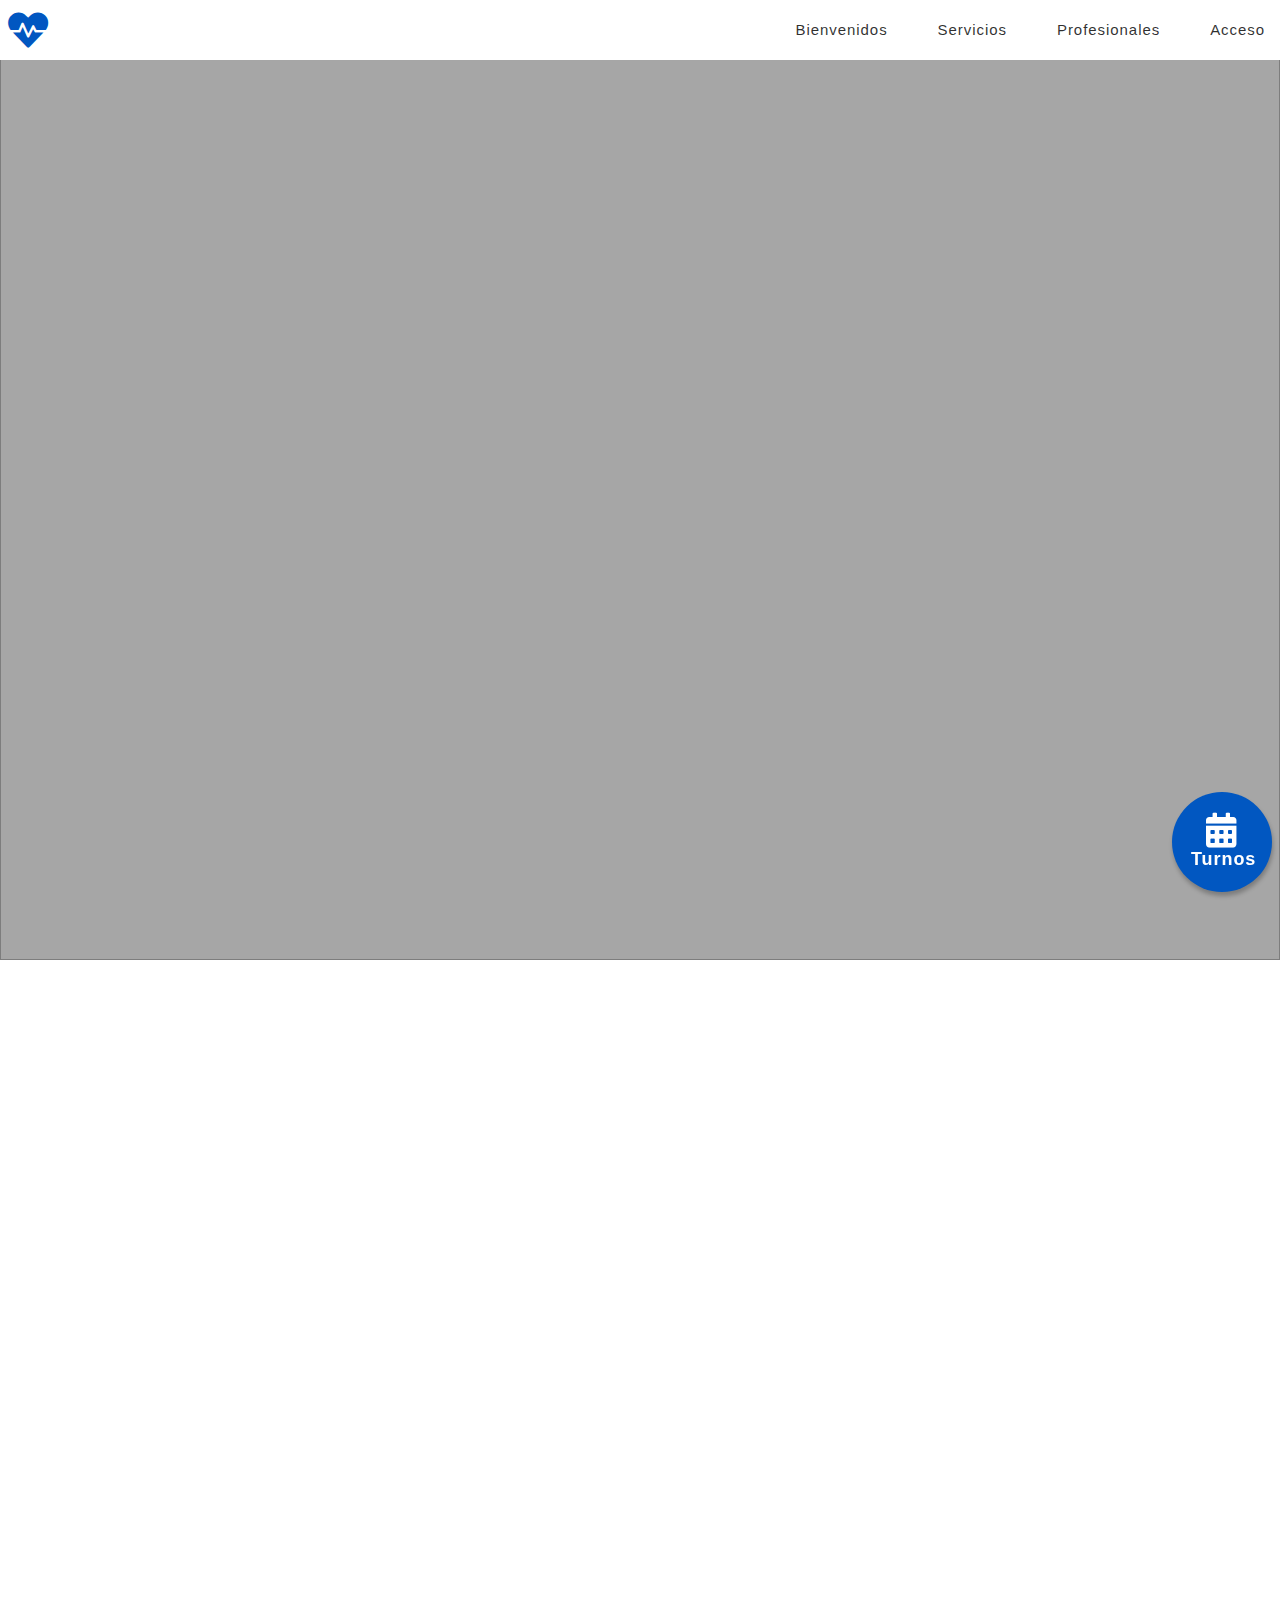
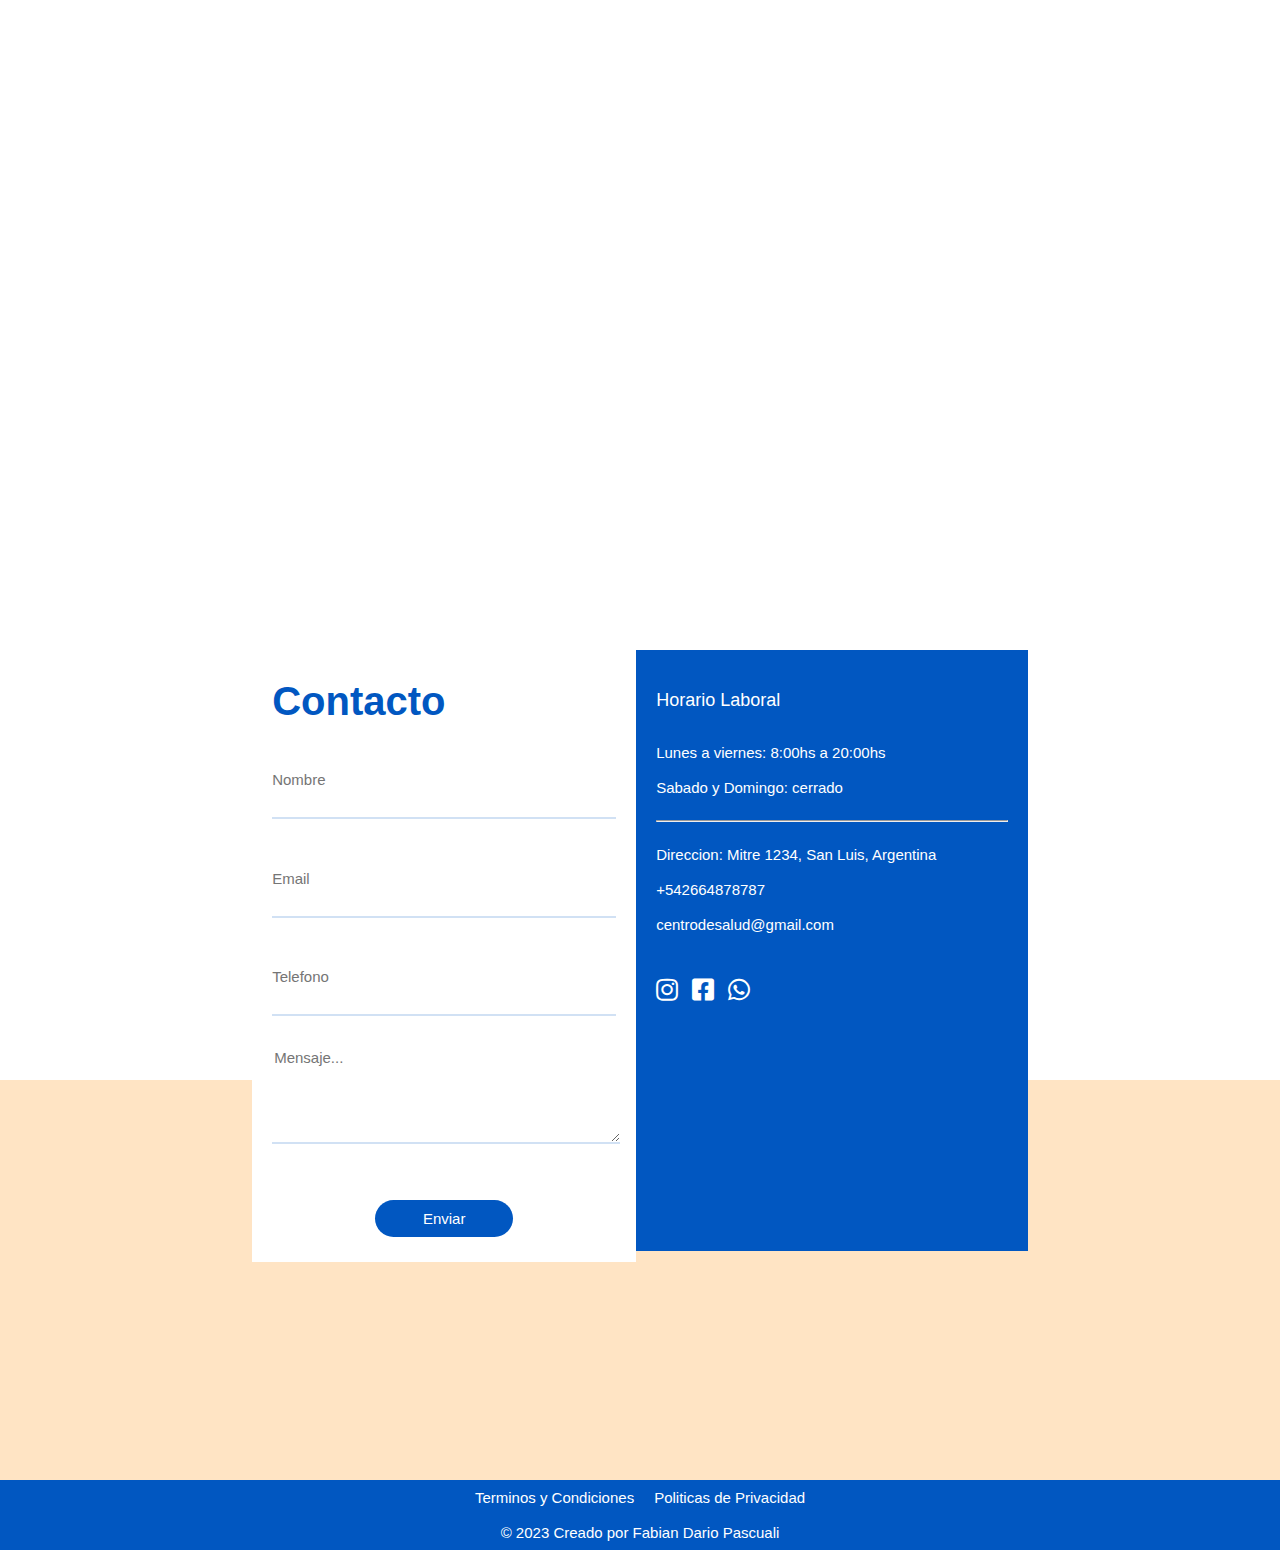
==== commit 49f97ad4: "validacion" ====
--- a/index.html
+++ b/index.html
@@ -7,8 +7,7 @@
   <meta name="viewport" content="width=device-width, initial-scale=1.0">
   <link rel="stylesheet" type="text/css" href="estilo.css" />
   <link href="https://cdnjs.cloudflare.com/ajax/libs/font-awesome/5.13.0/css/all.min.css" rel="stylesheet">
-
-
+  
   <title>Centro de Salud</title>
 </head>
 
@@ -118,26 +117,27 @@
   <footer class="contenedorcontactos">
     <div class="contenedorformycontac">
       <div class="contenedorform">
-        <form action="" class="formulario">
+        <form onsubmit="return validar()" class="formulario" id="formulario">
           <span>Contacto</span>
           
             
-            <input type="text" placeholder="Nombre">
+            <input type="text" placeholder="Nombre" id="nombre">
             
-            <input type="text" placeholder="Email">
+            <input type="text" placeholder="Email" id="email">
           
           
-            <input type="text" placeholder="Telefono">
+            <input type="text" placeholder="Telefono" id="telefono">
           
           
-            <textarea name="" id="" cols="30" rows="10" placeholder="Mensaje..."></textarea>
+            <textarea cols="30" rows="10" placeholder="Mensaje..." id="mensaje"></textarea>
           
-          
+            <div id="errores"></div>
          
 
           <button class="botonhover" type="submit">Enviar</button>
 
         </form>
+        <div id="enviado"></div>
       </div>
       <div class="contacto">
         <span>Horario Laboral</span>
@@ -182,5 +182,6 @@
 
 
 <script src="aparece.js"></script>
+<script src="validacion.js"></script>
 
 </html>--- a/estilo.css
+++ b/estilo.css
@@ -78,7 +78,7 @@
     width: 100px;
     display: block;
     color: #ffffff;
-    background-color: rgb(0, 204, 0);
+    background-color: #0157c1;
     z-index: 100;
     border-radius: 100%;
     box-shadow: 1px 4px 4px rgba(0, 0, 0, 0.25);
@@ -122,7 +122,7 @@
     transform: scale(1.1);
     bottom: 12px;
     right: 12px;
-    background-color: rgb(25, 167, 18);
+    background-color:#002553;
     transition: all 1s;
 
 
@@ -223,13 +223,13 @@
     padding: 15px 60px;
     border-style: none;
     border-radius: 30px;
-    background-color: rgb(0, 186, 0);
+    background-color: #0157c1;
     box-shadow: 1px 4px 4px rgba(0, 0, 0, 0.25);
     cursor: pointer;
 }
 
 .botoninicio:hover {
-    background-color: darkgreen;
+    background-color: #002b5f;
     transition: all 0.8s ease-in-out;
 }
 
@@ -246,14 +246,16 @@
 
 .contenedorTarjetas {
 
-    display: flex;
-    flex-direction: row;
-
-    position: absolute;
-    width: 100%;
-    height: 750px;
-    top: 800px;
-    margin-top: 0;
+   
+
+    position: absolute;
+    width: 100%;
+    height: 400px;
+
+    top: 150%;
+    
+   
+    
     /* 
     background-image: url("Imagenes/doctor-trabajo.jpg");
     background-size: cover;
@@ -334,7 +336,7 @@
     display: flex;
     
     position: absolute;
-    top: 1600px;
+    top: 250%;
    
     width: 100%;
     height: 100%;
@@ -346,8 +348,9 @@
 .contenedorformycontac {
     display: flex;
     flex-direction: row;
+    justify-content: center;
     width: 60%;
-    height: 70%;
+    height: 80%;
     position: absolute;
     z-index: 1;
 
@@ -356,20 +359,20 @@
 
 .contenedorform {
 
+    
+    min-width: 50%;
+    max-width:  50%;
+   max-height: 85%;
+    background-color: #ffffff;
+}
+
+.formulario {
+    display: flex;
+    justify-content:space-around;
+    flex-direction: column;
     height: 100%;
-    position: relative;
-    width: 50%;
-    background-color: #ffffff;
-}
-
-.formulario {
-    display: flex;
-    position: absolute;
-    align-items: center;
-    width: 87%;
-    height: 90%;
-    flex-direction: column;
-    padding: 30px 30px 0;
+
+    padding: 20px;
 }
 
 .formulario input {
@@ -387,6 +390,48 @@
     outline: none;
     padding: 20px 0;
 }
+
+.error{
+    border-bottom: 2px solid  #c10101bd;
+}
+
+#errores {
+    font-family: 'Segoe UI', Tahoma, Geneva, Verdana, sans-serif;
+    font-size: 15px;
+    font-weight: 400;
+  
+    padding: 0px;
+    line-height: 3px;
+    position: absolute;
+    top: 65%;
+    left: 52%;
+   
+   display: none;
+   
+   
+   }
+   #errores p {
+    color: #ffffff;;
+   }
+
+   #enviado{
+     position: absolute;
+     display: none;
+     align-items: center;
+     justify-content: center;
+     width: 150px;
+     background-color: #00b400;
+     left: 40%;
+     bottom: 40%;
+     padding: 30px;
+     font-family: 'Segoe UI', Tahoma, Geneva, Verdana, sans-serif;
+     font-size: 15px;
+     font-weight: 100;
+     color: #ffffff;
+     box-shadow: 1px 4px 4px rgba(0, 0, 0, 0.25);
+
+   }
+
 .formulario textarea{
     border-top: 0;
     border-left: 0;
@@ -419,34 +464,33 @@
 }
 
 .formulario button{
-    position: absolute;
-   
     border-style: none;
     border-radius: 30px;
-    background-color: rgb(0, 186, 0);
-    box-shadow: 1px 4px 4px rgba(0, 0, 0, 0.25);
+    background-color:#0157c1;
+    
     cursor: pointer;
     font-family: 'Segoe UI', Tahoma, Geneva, Verdana, sans-serif;
     font-size: 15px;
     font-weight: 400;
     color: rgb(255, 255, 255);
     line-height: 35px;
-    bottom: 0;
-   
-    width: 20%;
+
+    
+   margin-top: 10%;
+   margin-bottom: 10%;
+   margin-left: 30%;
+   margin-right: 30%;
 }
 
 
 .contacto {
-    position: relative;
-    display: block;
-    padding-left: 30px;
-    padding-right: 30px;
-    height: 94.148%;
-    width: 45%;
+   
+   max-height: 76.5%;
+    min-width:  45.8%;
+   
+    padding: 20px;
     background-color: #0157c1;
     padding-top: 30px;
-
 
 
 
@@ -500,8 +544,7 @@
     margin: 0;
     padding: 0 0 0 0;
     border: 0;
-    display: flex;
-    flex-direction: column;
+    
     min-height: 100vh;
     
 
@@ -640,38 +683,55 @@
 
     
 .contenedorImgPrincipal {
-    position: absolute;
-    height: 50%;
-    padding-top: 100px;
-
+   
+    height: 100%;
+   
+    
+
+}
+
+.contenedorImgPrincipal .Imagen{
+    object-fit: cover;
+    
 }
 
 
     .contenedorTarjetas{
-        position: absolute;
+        
+        
         
         flex-direction: column;
         
+       
+        
 
     }
     .cajatarjetas{
+        position: absolute;
         flex-direction: column;
+        height: auto;
     }
 
     .contenedorcontactos{
-        padding-top: 250px;
+        position: absolute;
+        margin-top: 700px;
     }
 
     .contenedorformycontac {
         width: 80%;
-        height: 45%;
-    }
+        height: 50%;
+    }
+   
     .contenedorform{
        width: 70%;
        height: 100%;
     }
-
-    .formulario input, .formulario span, .formulario textarea{
+    .contenedorform .formulario{
+        width: 80%;
+        padding: 20px;
+    }
+
+    .formulario input, .formulario span, .formulario textarea, .formulario label, .formulario div select{
         font-size: 11px;
         padding: 0;
     }
@@ -692,7 +752,7 @@
         width: 50%;
         height: 10%;
         
-        margin: 5% 0;
+        margin-bottom: 20px;
        
         
     }
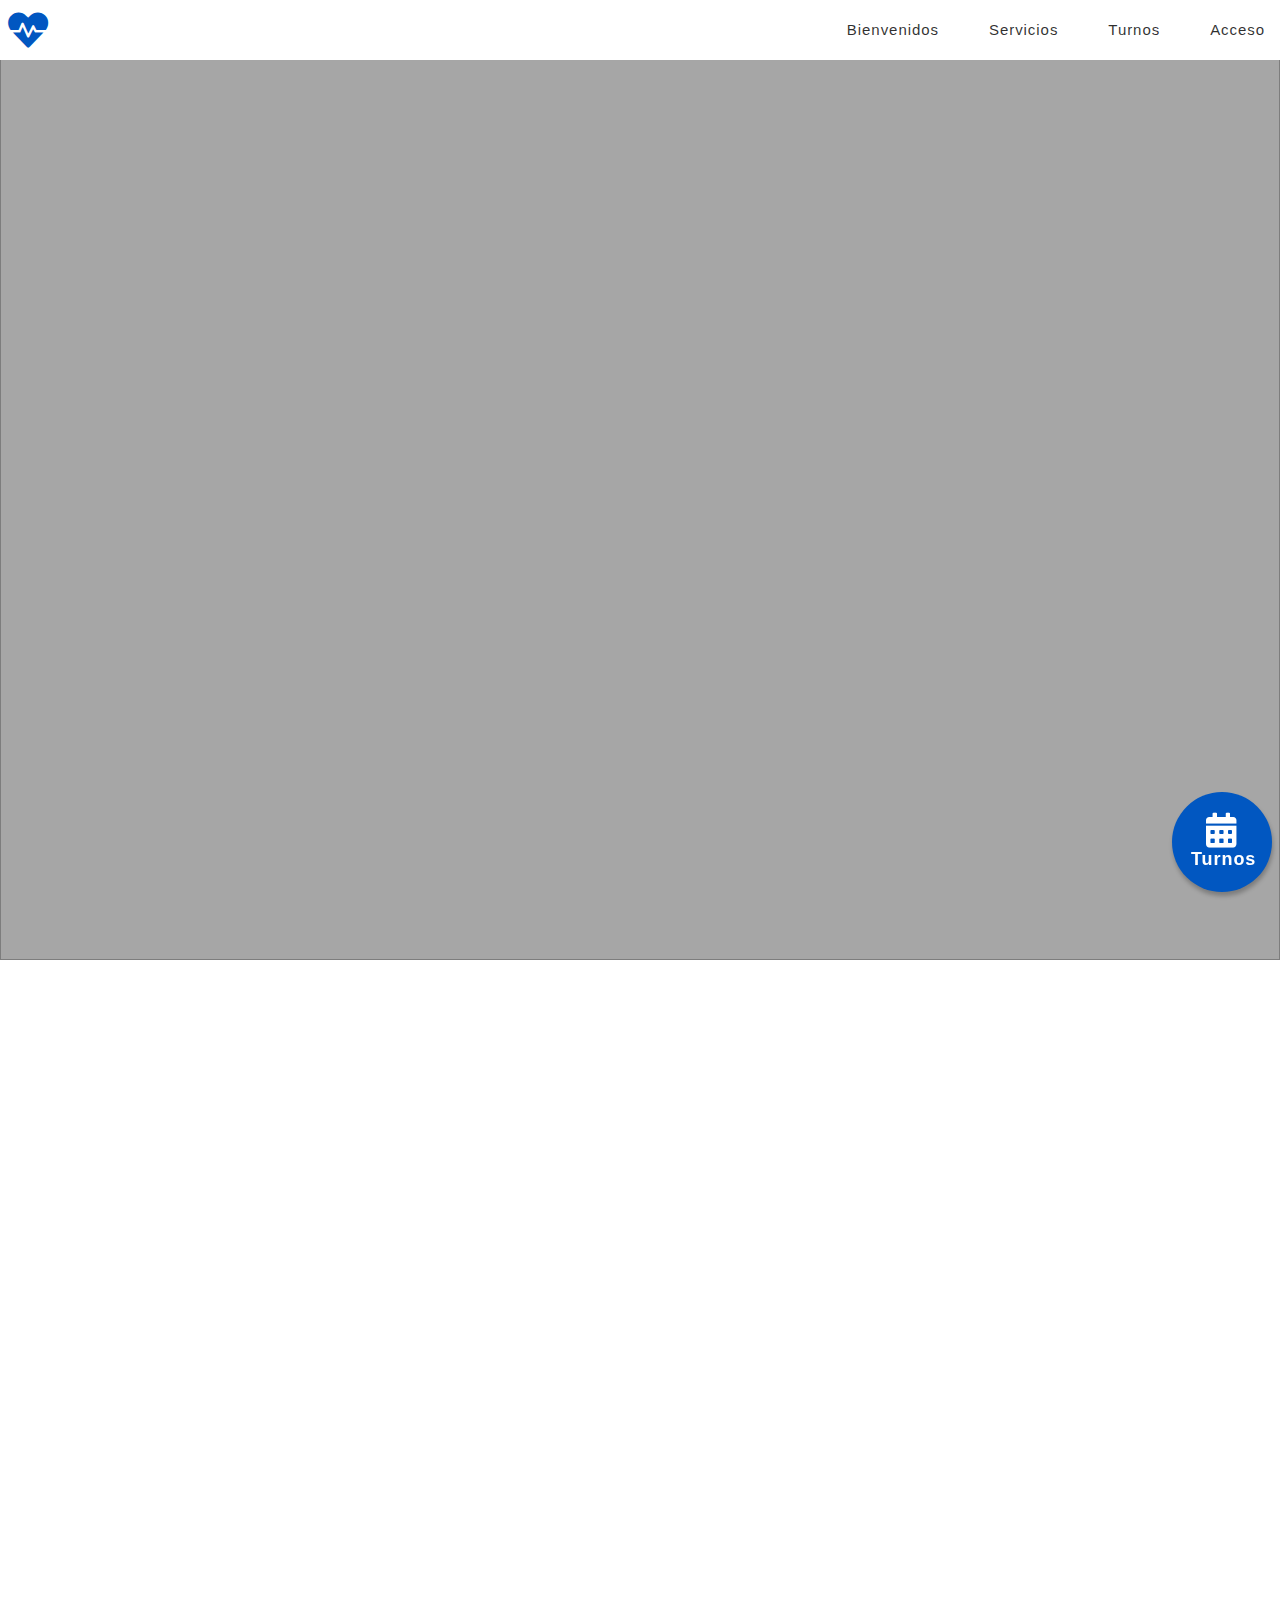
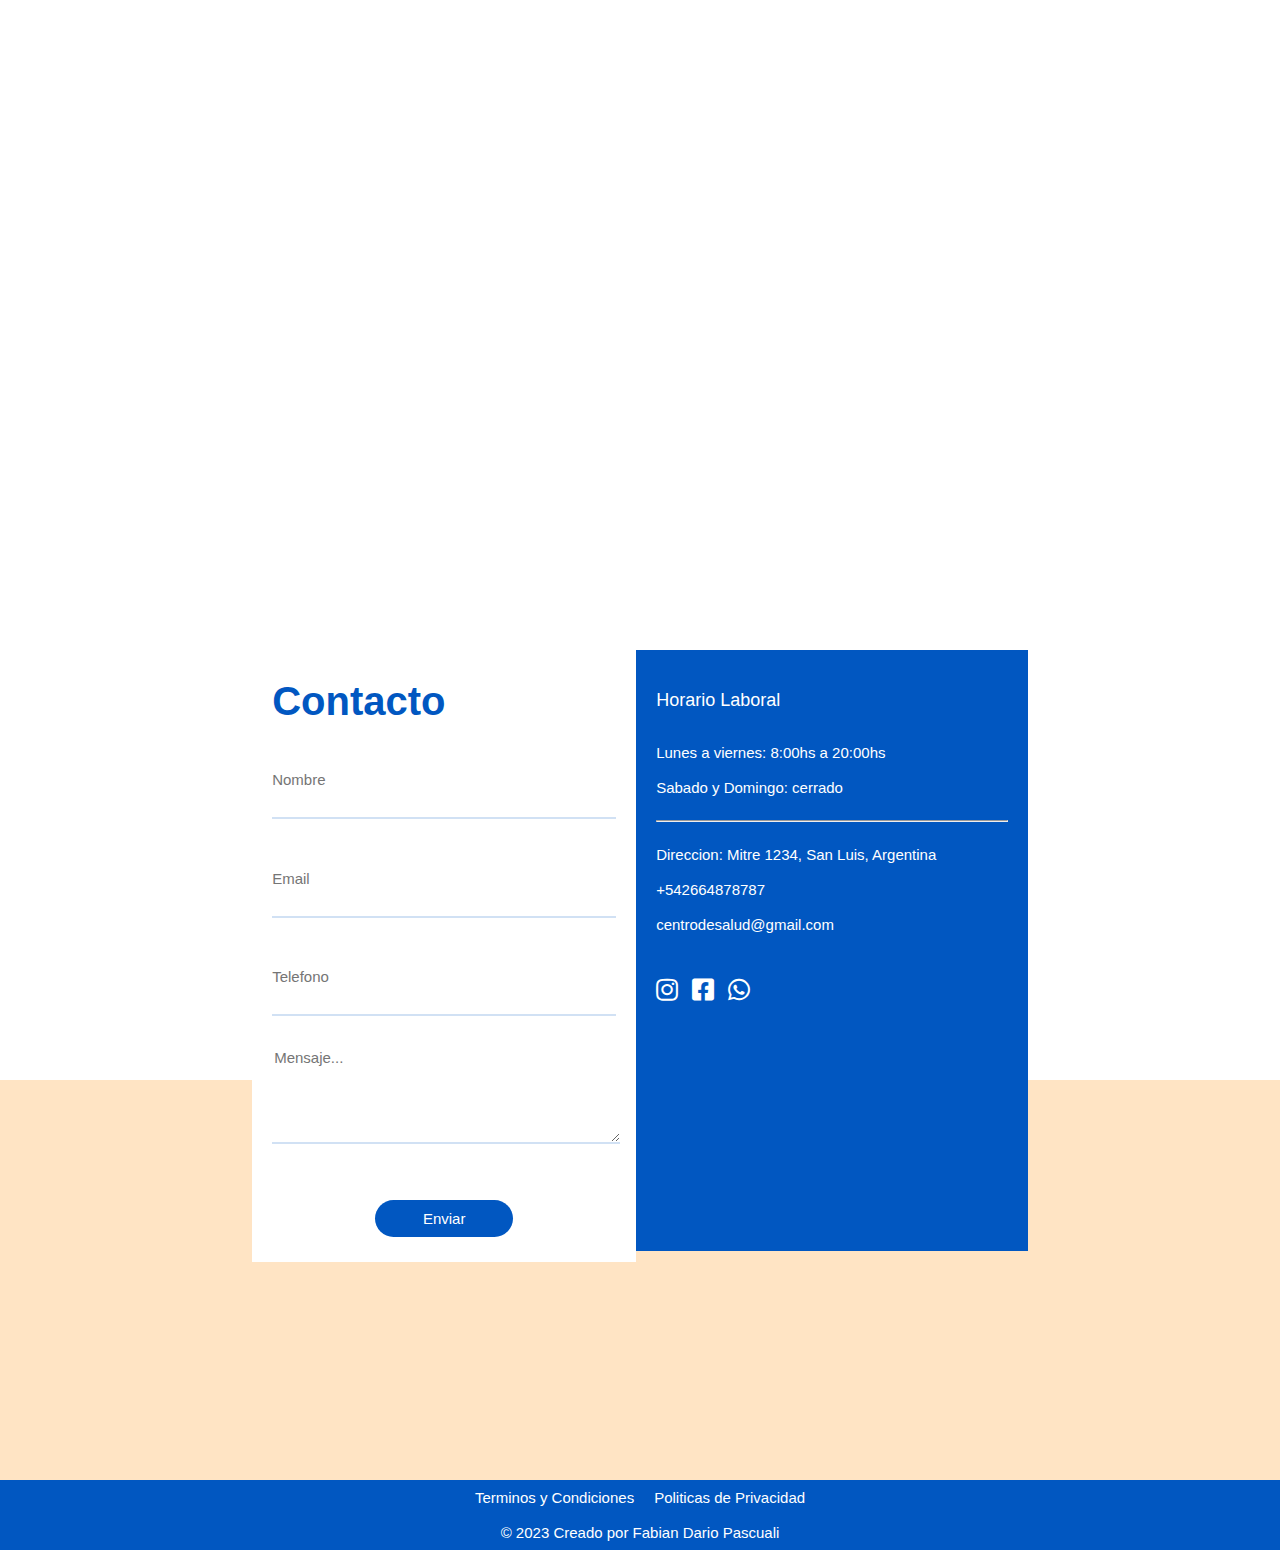
==== commit 4632eec8: "detalles" ====
--- a/index.html
+++ b/index.html
@@ -29,7 +29,7 @@
       <ul class="lista">
         <li class="botonesMenu"><a href="index.html">Bienvenidos</a></li>
         <li class="botonesMenu"><a href="../Pagina-Web-I/Servicios/servicios.html">Servicios</a></li>
-        <li class="botonesMenu"><a href="">Profesionales</a></li>
+        <li class="botonesMenu"><a href="../Pagina-Web-I/formulario/turnos.html">Turnos</a></li>
         <li class="botonesMenu"><a href="">Acceso</a></li>
 
 
@@ -137,7 +137,9 @@
           <button class="botonhover" type="submit">Enviar</button>
 
         </form>
-        <div id="enviado"></div>
+        <div id="enviado">
+          <button class="btnSalir" id="btnSalir">X</button>
+        </div>
       </div>
       <div class="contacto">
         <span>Horario Laboral</span>
--- a/estilo.css
+++ b/estilo.css
@@ -432,6 +432,22 @@
 
    }
 
+   .btnSalir{
+    position: absolute;
+    background-color: red;
+    color: #ffffff;
+    font-size: 15px;
+    padding: 5px 10px;
+    top: 3px;
+    right: 3px;
+    border-style: none;
+    cursor: pointer;
+   }
+
+   .btnSalir:hover{
+    background-color: brown;
+   }
+
 .formulario textarea{
     border-top: 0;
     border-left: 0;
